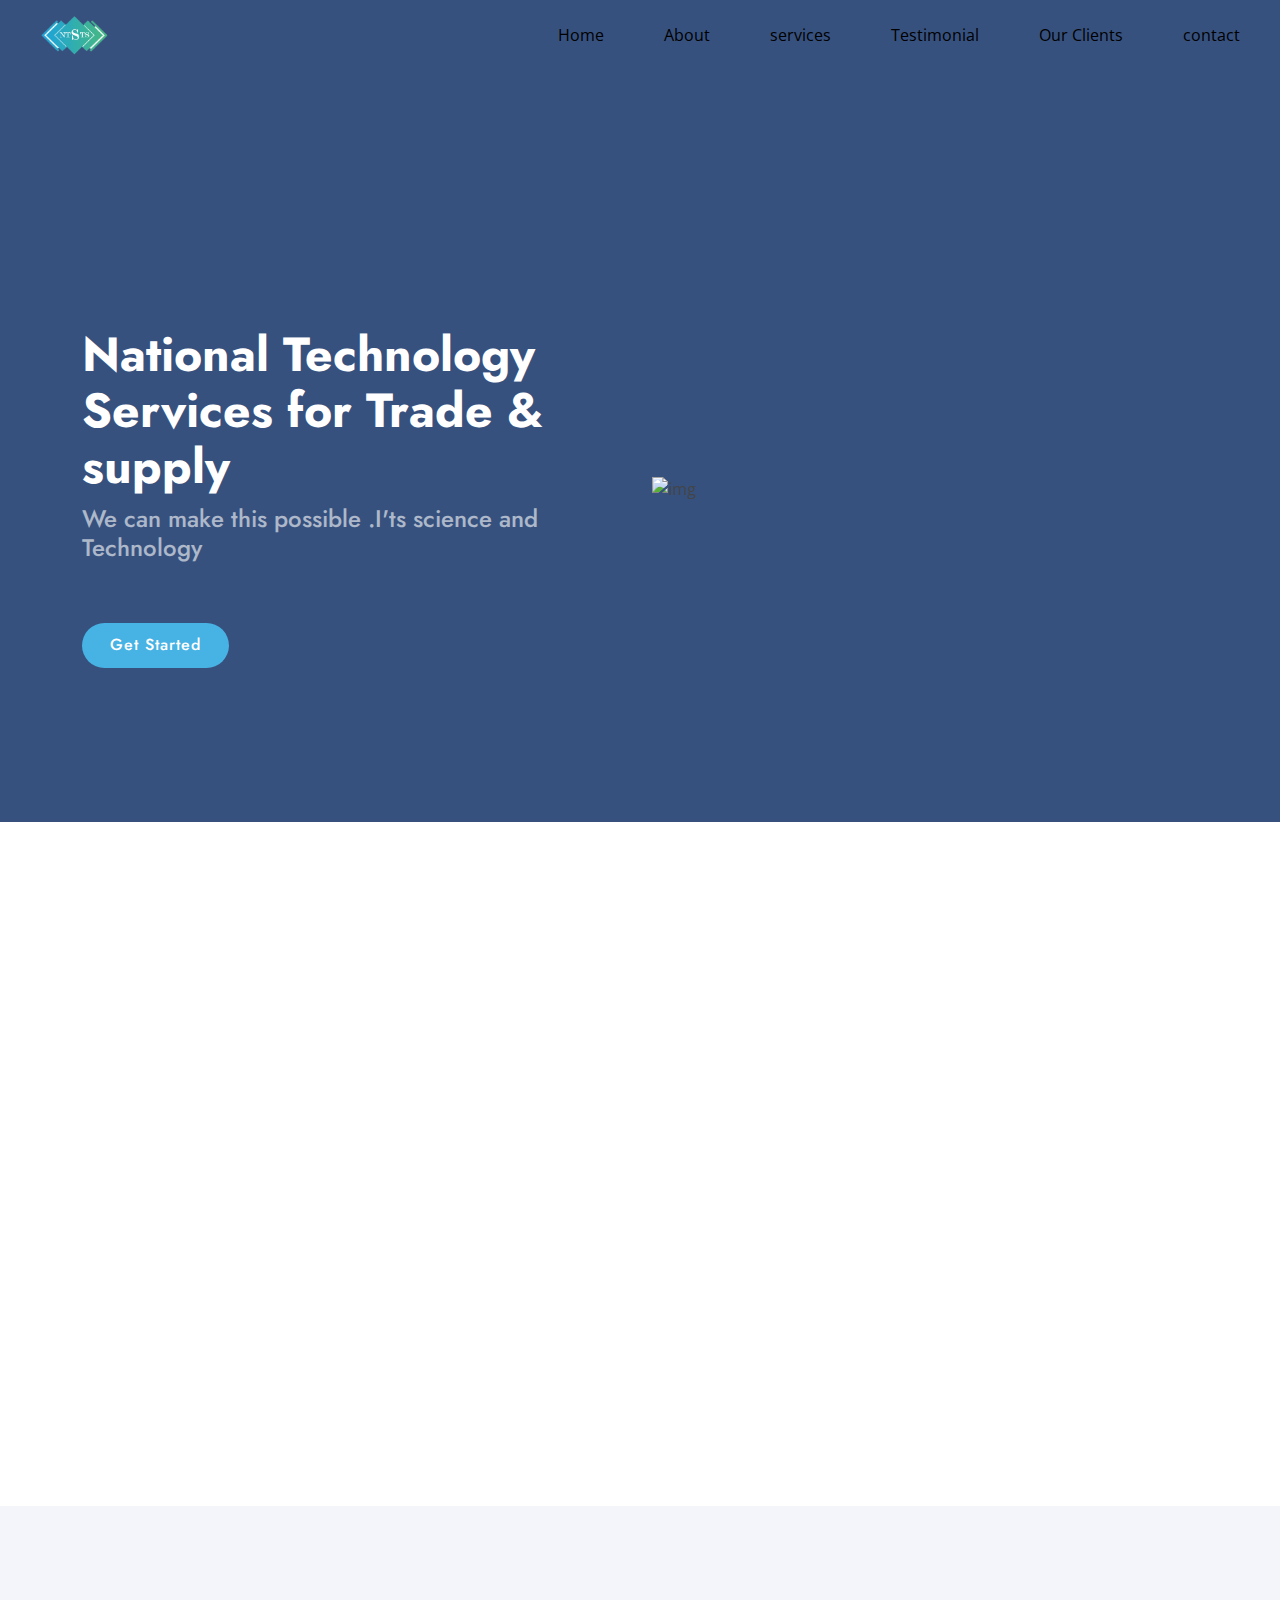
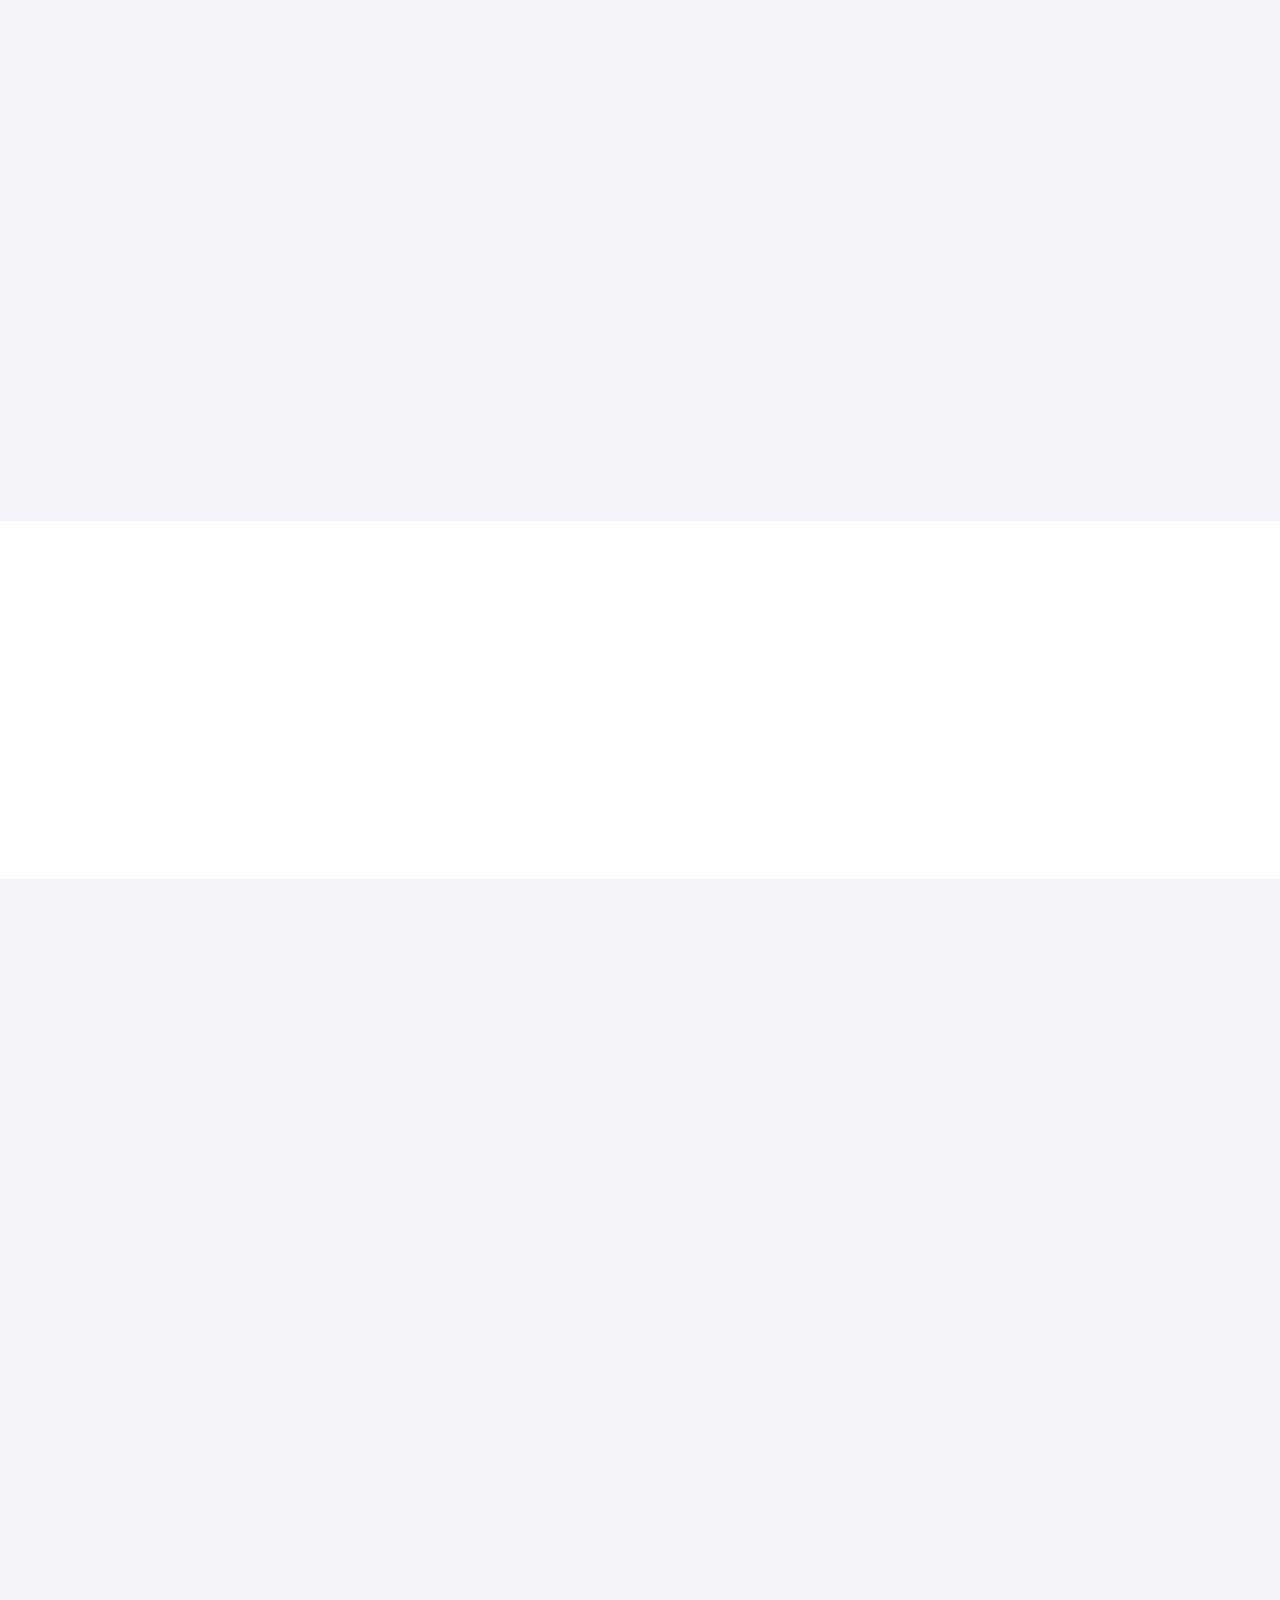
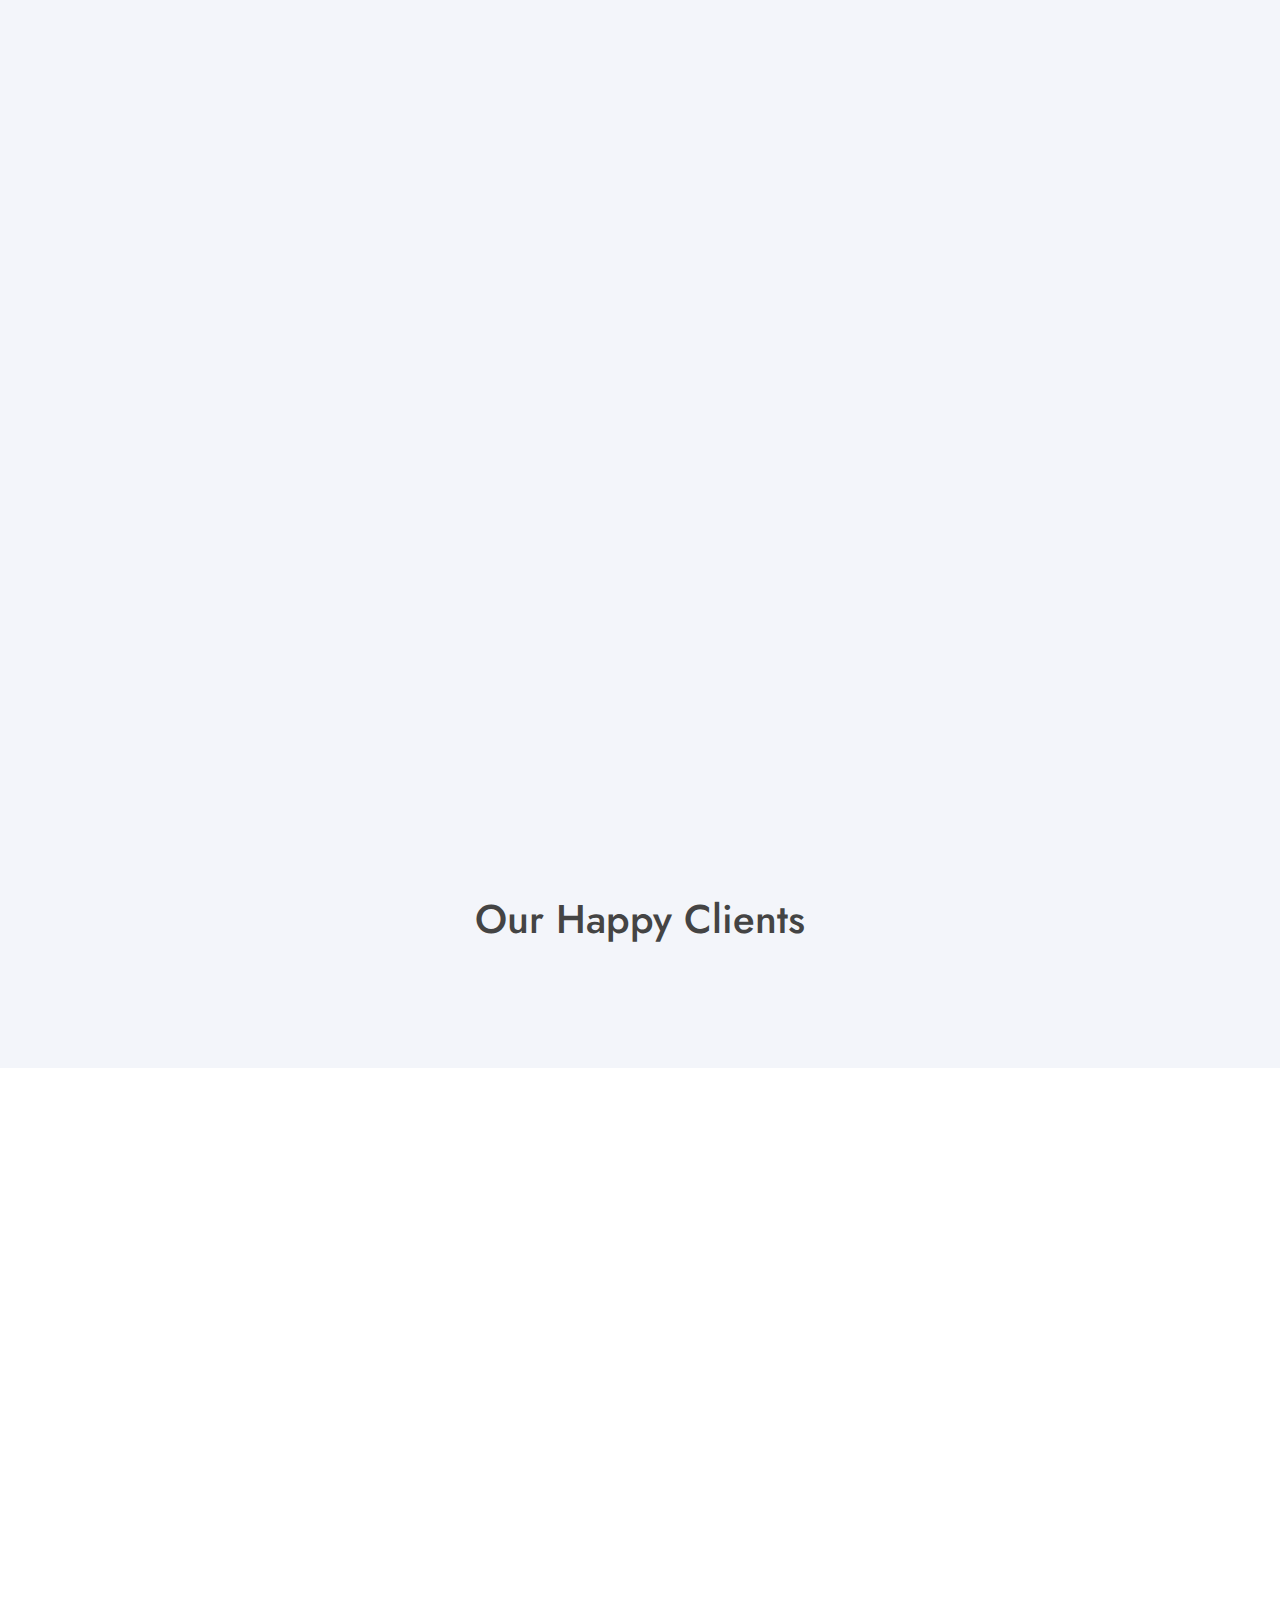
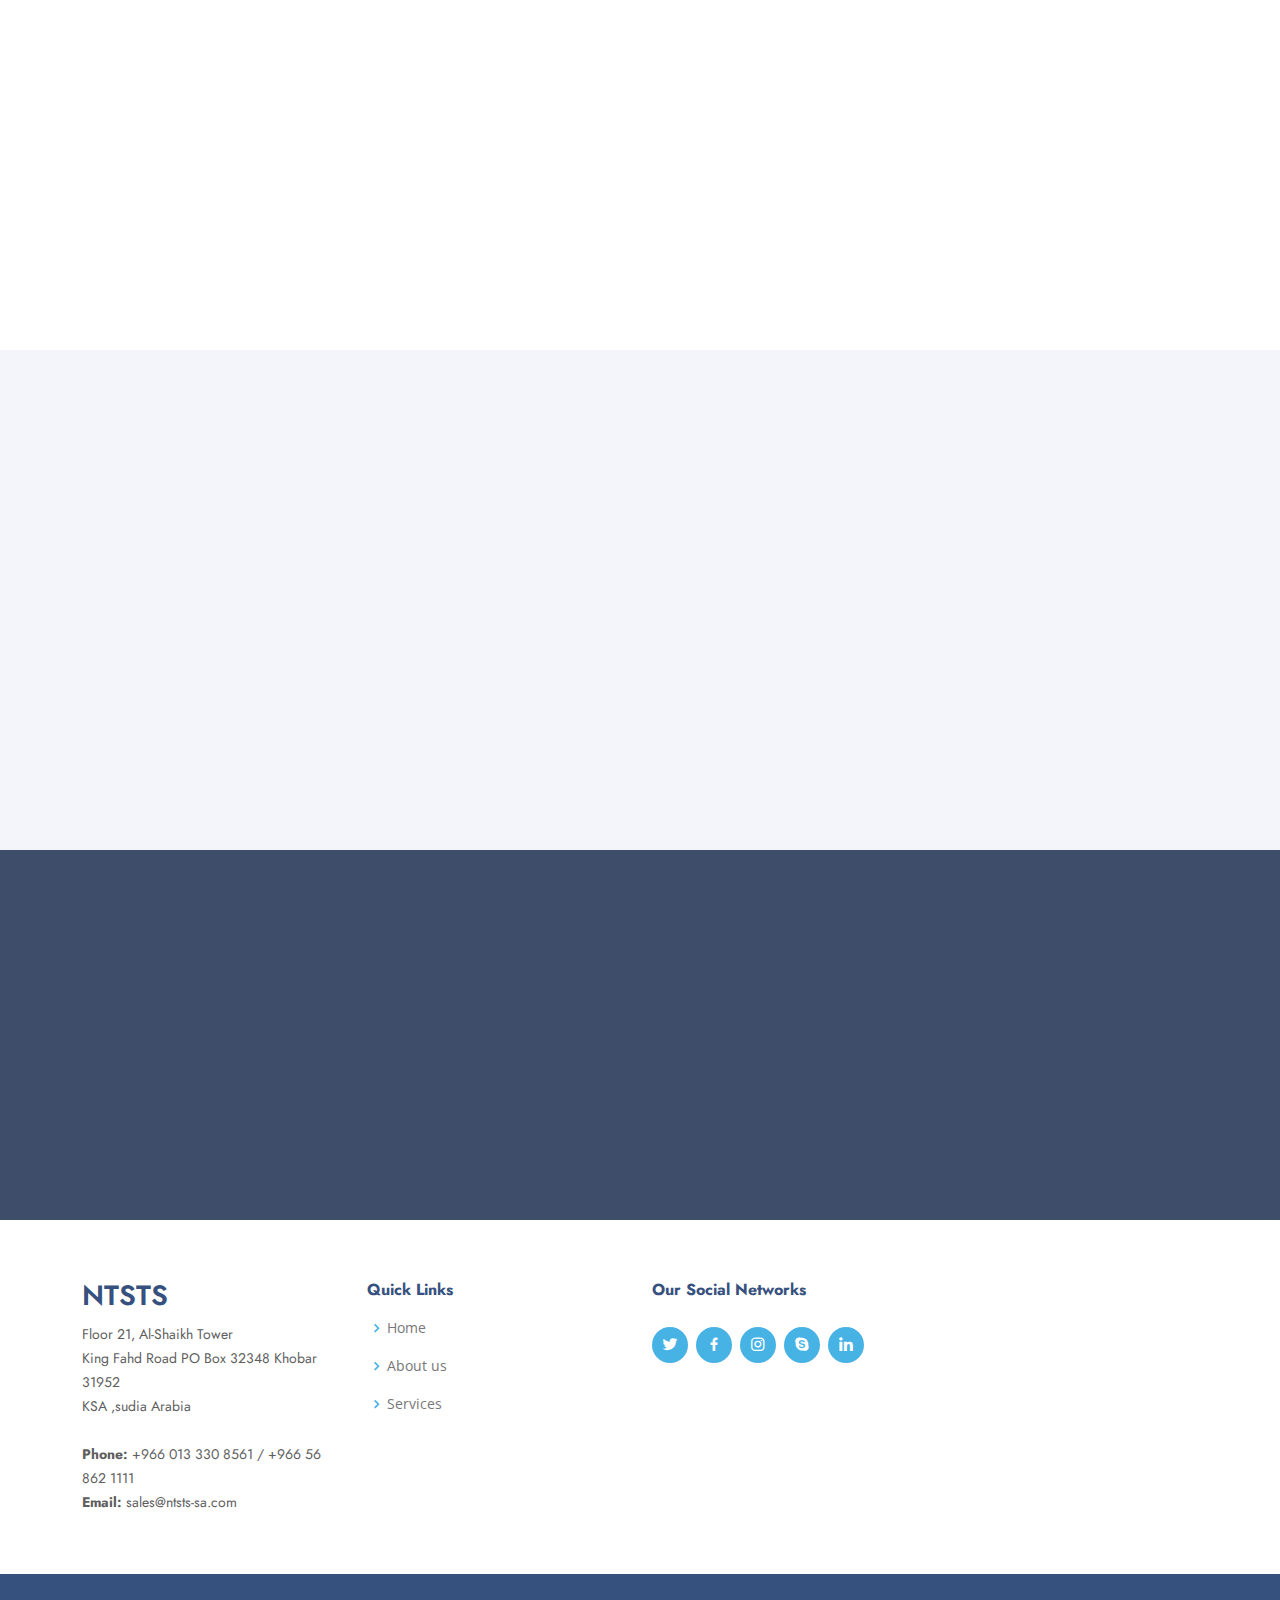
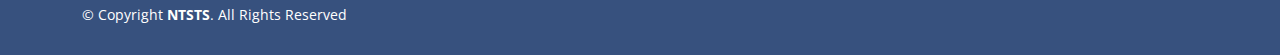
==== index.html @ 65a728a5 "upload NTSTS" ====
<!DOCTYPE html>
<html lang="en">

<head>
  <meta charset="utf-8">
  <meta content="width=device-width, initial-scale=1.0" name="viewport">

  <title>Ntsts.com</title>
    <!-- site title -->
    <link href="assets/img/bg-logo-new.png" rel="icon">
  <meta content="" name="description">
  <meta content="" name="keywords">

  <!-- bootsrap css file -->
<link rel="stylesheet" href="https://cdn.jsdelivr.net/npm/bootstrap@5.3.2/dist/css/bootstrap.min.css">
  

  <!-- font awsome -->
  <script src="https://kit.fontawesome.com/cfe69855f7.js" crossorigin="anonymous"></script>
  
  <!-- Google Fonts -->
  <link href="https://fonts.googleapis.com/css?family=Open+Sans:300,300i,400,400i,600,600i,700,700i|Jost:300,300i,400,400i,500,500i,600,600i,700,700i|Poppins:300,300i,400,400i,500,500i,600,600i,700,700i" rel="stylesheet">

   <!-- Vendor CSS Files -->
   <link href="assets/vendor/aos/aos.css" rel="stylesheet">
   <link href="assets/vendor/bootstrap/css/bootstrap.min.css" rel="stylesheet">
   <link href="assets/vendor/bootstrap-icons/bootstrap-icons.css" rel="stylesheet">
   <link href="assets/vendor/boxicons/css/boxicons.min.css" rel="stylesheet">
   <link href="assets/vendor/glightbox/css/glightbox.min.css" rel="stylesheet">
   <link href="assets/vendor/remixicon/remixicon.css" rel="stylesheet">
   <link href="assets/vendor/swiper/swiper-bundle.min.css" rel="stylesheet">
 

  <!-- Template Main CSS File -->
  <link href="assets/css/style.css" rel="stylesheet">


</head>

<body>

       <nav>
        <!-- mobile navbar -->
        <ul class="mobile-sidebar" >
            <li onclick="hidesidebar()"><a href="#"><svg xmlns="http://www.w3.org/2000/svg" height="30" viewBox="0 -960 960 960" width="30"><path d="m256-200-56-56 224-224-224-224 56-56 224 224 224-224 56 56-224 224 224 224-56 56-224-224-224 224Z"/></svg></a></li>
             
                <li onclick="hidesidebar()"><a href="index.html">Home</a></li>
                <li onclick="hidesidebar()"><a href="about.html">About</a></li>
                <li onclick="hidesidebar()"><a href="services.html">services</a></li>
                <li onclick="hidesidebar()"><a href="testimonial.html">Testimonial</a></li>
                <li onclick="hidesidebar()"><a href="clients.html">Our Clients</a></li>
                <li onclick="hidesidebar()"><a href="contact.html">contact</a></li>
            </ul>
        
        <!-- navbar -->
        <ul>
        <li> <a href="index.html" class="logo me-auto"><img src="assets/img/bg-logo-new.png" alt="logo" class="img-fluid"></a></li> 
            <li class="hideOnMobile"><a href="index.html">Home</a></li>
            <li class="hideOnMobile"><a href="about.html">About</a></li>
            <li class="hideOnMobile"><a href="services.html">services</a></li>
            <li class="hideOnMobile"><a href="testimonial.html">Testimonial</a></li>
            <li class="hideOnMobile"><a href="clients.html">Our Clients</a></li>
            <li class="hideOnMobile"><a href="contact.html">contact</a></li>

            <li class="menu-button" onclick="showsidebar()"><a href="#"><svg xmlns="http://www.w3.org/2000/svg" height="30" viewBox="0 -960 960 960" width="30"><path d="M120-240v-80h720v80H120Zm0-200v-80h720v80H120Zm0-200v-80h720v80H120Z"/></svg></a></li>
        </ul>
    </nav>


  <!-- end of navbar -->

  <!-- ======= Hero Section ======= -->
  <section id="hero" class="d-flex align-items-center">

    <div class="container">
      <div class="row">
        <div class="col-lg-6 d-flex flex-column justify-content-center pt-4 pt-lg-0 order-1 order-lg-1" data-aos="fade-up" data-aos-delay="200">
          <h1>National Technology Services for Trade & supply</h1>
          <h2>We can make this possible .I'ts science and Technology</h2>
          <div class="d-flex justify-content-center justify-content-lg-start">
            <a href="#about" class="btn-get-started scrollto " >Get Started</a>
            
          </div>
        </div>
        <div class="col-lg-6 order-2 order-lg-2 hero-img" data-aos="zoom-in" data-aos-delay="200">
          <img src="assets/img/bg.png" class="img-fluid animated front-hero-img" alt="img">
        </div>
      </div>
    </div>

  </section><!-- End Hero -->



  <main id="main">

   
    

    <!-- ======= About Us Section ======= -->
    <section id="about" class="about">
      <div class="container" data-aos="fade-up">

        <div class="section-title">
          <h2>About Us</h2>
        </div>

        <div class="row content">
          <div class="col-lg-6">
            <h3></h3>
            <p>
              Ever since its inception as a specialized Technology &
Artificial Intelligence Company, NTSTS has been upping the ante and beating its
own achievements day by day in a clear, quality-acculturated path to the peak
adaptive responses.
<br>
We have earned the trust and respect of our clients and
partners due to one simple reason: we have great people. They are experts in
their fields. They bring a strong service ethos to everything they do. They
take pride and ownership in the jobs they do. We bring passion, pride and
experience together. <br> <br>
NTSTS is equipped with expertise, experience and innovation.
We are now all ready to leap forward to yet another level of excellence and I
want all our clients and partners to reap the benefits of our transformation. I
intend to move forward on this transformation journey with my clients and
partners through exchange of trust and collaboration. I am incredibly excited
about this journey and truly believe the best of Artificial Intelligence is yet
to come.
            </p>
            <img src="assets/img/" alt="">
          </div>
          <div class="col-lg-6 pt-4 pt-lg-0">
            <p>
              NTSTS is specialized to provide latest & innovative technologies including artificial intelligence, internet of things, research & development and machine learning etc.
            </p>
            <a href="#mission" class="btn-learn-more">Learn More</a>
          </div>
        </div>

      </div>
    </section><!-- End About Us Section -->

    <!-- ======= Why Us Section ======= -->
    <section id="why-us" class="why-us section-bg">
      <div class="container-fluid" data-aos="fade-up">

        <div class="row">

          <div class="col-lg-7 d-flex flex-column justify-content-center align-items-stretch  order-2 order-lg-1">

            <div id="mission" class="content">
              <h3>Our Mission</h3>
              <p>
                Our mission is to use the latest technology to help our clients to protect the environment & improve the performance of their operations.
              </p>
              
            </div>

            <div class="accordion-list">
              <ul>
                <li>
                  <a data-bs-toggle="collapse" class="collapse" data-bs-target="#accordion-list-1"> Our Vision <i class="bx bx-chevron-down icon-show"></i><i class="bx bx-chevron-up icon-close"></i></a>
                  <div id="accordion-list-1" class="collapse show" data-bs-parent=".accordion-list">
                    <p>
                      To achieve National Transformation Vision 2030 through sustainability of environment and natural resources that would ensure Water Security, Food Security & Improve Quality of life in Kingdom of Saudi Arabia.
                    </p>
                  </div>
                </li>

                <li>
                  <a data-bs-toggle="collapse" data-bs-target="#accordion-list-2" class="collapsed"> For Greener Tomorrow <i class="bx bx-chevron-down icon-show"></i><i class="bx bx-chevron-up icon-close"></i></a>
                  <div id="accordion-list-2" class="collapse" data-bs-parent=".accordion-list">
                    <p>
                      Our autonomous technologies help, sustain & understand crops in the field at micro and macro level for maximum sustainability & yield. our products and services truly matches Saudi environment.                                                                                         We represent some of the major and well-known local and international brands that are project approved, and specified. specialized to provide Latest & Innovative Technologies including Artificial Intelligence, Internet of Things, Research & Development, Machine Learning & etc 
                    </p>
                  </div>
                </li>

               

              </ul>
            </div>

          </div>

          <div class="col-lg-5 align-items-stretch order-1 order-lg-2 img" style='background-image: url("assets/img/why-us.png");' data-aos="zoom-in" data-aos-delay="150">&nbsp;</div>
        </div>

      </div>
    </section><!-- End Why Us Section -->

    <!-- ======= gm Section ======= -->
    <section id="skills" class="skills">
      <div class="container" data-aos="fade-up">

        <div class="row">
          <div class="col-lg-6 d-flex align-items-center" data-aos="fade-right" data-aos-delay="100">
            <img src="assets/img/skills.png" class="img-fluid" alt="">
          </div>
          <div class="col-lg-6 pt-4 pt-lg-0 content" data-aos="fade-left" data-aos-delay="100">
            <h3>GMs Message</h3>
            <p class="fst-italic">
              Ever since its inception as a specialized Technology &
              Artificial Intelligence Company, NTSTS has been upping the ante and beating its
              own achievements day by day in a clear, quality-acculturated path to the peak
              adaptive responses.
              
              We have earned the trust and respect of our clients and
              partners due to one simple reason: we have great people. They are experts in
              their fields. They bring a strong service ethos to everything they do. They
              take pride and ownership in the jobs they do. We bring passion, pride and
              experience together.
            </p>
          </div>
        </div>
      </div>

    </section>

    <!-- ======= Services Section ======= -->
    <section id="services" class="services section-bg">
      <div class="container" data-aos="fade-up">

        <div class="section-title">
          <h2>Services</h2>
          <p>Our services includes electrical products ,mechanical products and NTSTS cleaning Services</p>
        </div>

        <div class="row">
          <div class="col-xl-3 col-md-6 d-flex align-items-stretch" data-aos="zoom-in" data-aos-delay="100">
            <div class="icon-box">
              <div class="icon"><i class="bx bxl-dribbble"></i></div>
              <h4><a href="">Electrical Products</a></h4>
              <p> <ul> 
                <li> Cables</li>
                <li> Wires & Accessories</li>
               <li>Generators, UPS & Batteries</li> 
               <li>Load Centers</li> 
               <li>Industrial Plugs & Sockets</li> 
              </ul></p>
            </div>
          </div>

          <div class="col-xl-3 col-md-6 d-flex align-items-stretch mt-4 mt-md-0" data-aos="zoom-in" data-aos-delay="200">
            <div class="icon-box">
              <div class="icon"><i class="bx bx-file"></i></div>
              <h4><a href="">Mechanical Products</a></h4>
              <p><ul> 
                <li>Tools & Industrial Equipment
                  </li>
                 <li>Pipeline Products</li> 
                <li>  Pumps</li>
               <li> Industrial Valves</li> 
               <li> Laboratory Equipment</li> 
               <li>  HVAC Systems</li> 
              </ul></p>
            </div>
          </div>

          <div class="col-xl-3 col-md-6 d-flex align-items-stretch mt-4 mt-xl-0" data-aos="zoom-in" data-aos-delay="300">
            <div class="icon-box">
              <div class="icon"><i class="bx bx-tachometer"></i></div>
              <h4><a href="">NTSTS Cleaning Services</a></h4>
              <p><ul><li>NTSTS also offer General Cleaning Services for Offices, Hotels & Apartments. We provide Janitors & General Cleaners for One Time & Contractual Basis as well. Our Trained Staff know their job well, providing competent services to the customer.</li></ul></p>
            </div>
          </div>

          <div class="col-xl-3 col-md-6 d-flex align-items-stretch mt-4 mt-xl-0" data-aos="zoom-in" data-aos-delay="400">
            <div class="icon-box">
              <div class="icon"><i class="bx bx-layer"></i></div>
              <h4><a href=""> Water Enhancement Product</a></h4>
              <p><ul><li>10 Years Product Life
               </li>
              <li> Up to 25% reduction in water usage</li>
        <li>Less infection & disease in plants </li>            
        <li> Less fertilizer & pesticide required</li>
        <li> Tastier & nutrient rich produce</li>
        <li>Increased Bio mass (Bigger plants)</li>
         <li> Increased nutrients in plants & produce</li>

              </ul></p>
            </div>
          </div>

        </div>

      </div>
    </section><!-- End Services Section -->


    

  



    <!-- ======= testimonial Section ======= -->
    <section id="team" class="team section-bg">
      <div class="container" data-aos="fade-up">

        <div class="section-title">
          <h2>testimonial</h2>
        </div>

        <div class="row">

          <div class="col-lg-6" data-aos="zoom-in" data-aos-delay="100">
            <div class="member d-flex align-items-start ">
              <div class="pic "><img class="review-pics" src="assets/img/team/my image.jpg" class="img-fluid" alt=""></div>
              <div class="member-info">
                <h4>Nasir Hussain</h4>
                
                <p>Great service by NTSTS .</p>
                <i class="fa-solid fa-star" style="color: #fdf853;"></i><i class="fa-solid fa-star" style="color: #fdf853;"></i><i class="fa-solid fa-star" style="color: #fdf853;"></i><i class="fa-solid fa-star" style="color: #fdf853;"></i>
                <i class="fa-solid fa-star" style="color: #fdf853;"></i>
              </div>
            </div>
          </div>

          <div class="col-lg-6 mt-4 mt-lg-0" data-aos="zoom-in" data-aos-delay="200">
            <div class="member d-flex align-items-start">
              <div class="pic"><img  class="review-pics" src="assets/img/team/review 1.jpg" class="img-fluid" alt=""></div>
              <div class="member-info">
                <h4>Ali</h4>
                
                <p>Thank you NTSTS for providing such a wounder products!</p>
                <i class="fa-solid fa-star" style="color: #fdf853;"></i><i class="fa-solid fa-star" style="color: #fdf853;"></i><i class="fa-solid fa-star" style="color: #fdf853;"></i><i class="fa-solid fa-star" style="color: #fdf853;"></i>
                <i class="fa-solid fa-star" style="color: #fdf853;"></i>
              </div>
            </div>
          </div>

          <div class="col-lg-6 mt-4" data-aos="zoom-in" data-aos-delay="300">
            <div class="member d-flex align-items-start">
              <div class="pic"><img class="review-pics" src="assets/img/team/review 2.jpg" class="img-fluid" alt=""></div>
              <div class="member-info">
                <h4>Ahmad</h4>
              
                <p>100% quality product and services.</p>
                products!</p>
                <i class="fa-solid fa-star" style="color: #fdf853;"></i><i class="fa-solid fa-star" style="color: #fdf853;"></i><i class="fa-solid fa-star" style="color: #fdf853;"></i><i class="fa-solid fa-star" style="color: #fdf853;"></i>
                <i class="fa-solid fa-star" style="color: #fdf853;"></i>
              </div>
            </div>
          </div>


        </div>

      </div>
    </section>
    <!-- End of testimonial Section -->


    <!-- client section -->
    <section id="clients" class="clients section-bg">
      <div class="container">
     <h1> Our Happy Clients</h1>
        <div class="row" data-aos="zoom-in">

          <div class="col-lg-2 col-md-4 col-6 d-flex align-items-center justify-content-center">
            <img src="assets/img/clients/client 1.jpeg 1.png" class="img-fluid" alt="">
          </div>

          <div class="col-lg-2 col-md-4 col-6 d-flex align-items-center justify-content-center">
            <img src="assets/img/clients/client 2.jpeg" class="img-fluid" alt="">
          </div>

          <div class="col-lg-2 col-md-4 col-6 d-flex align-items-center justify-content-center">
            <img src="assets/img/clients/client 3.jpeg" class="img-fluid" alt="">
          </div>

          <div class="col-lg-2 col-md-4 col-6 d-flex align-items-center justify-content-center">
            <img src="assets/img/clients/client 4.jpeg" class="img-fluid" alt="">
          </div>

          <div class="col-lg-2 col-md-4 col-6 d-flex align-items-center justify-content-center">
            <img src="assets/img/clients/client 5.jpeg" class="img-fluid" alt="">
          </div>

          <div class="col-lg-2 col-md-4 col-6 d-flex align-items-center justify-content-center">
            <img src="assets/img/clients/client 6.jpeg" class="img-fluid" alt="">
          </div>

        </div>

      </div>
    </section><!-- End Cliens Section -->


    <!-- ======= Pricing Section ======= -->
    <section id="pricing" class="pricing">
      <div class="container" data-aos="fade-up">

        <div class="section-title">
          <h2>Pricing</h2>
         
        </div>

        <div class="row">

          <div class="col-lg-4" data-aos="fade-up" data-aos-delay="100">
            <div class="box">
              <h3>Electrical product</h3>
              <h4><sup>$</sup>50<span>per product</span></h4>
              <ul>
                <li><i class="bx bx-check"></i>  Cables, Wires & Accessories
                </li>
                <li><i class="bx bx-check"></i> Generators, UPS & Batteries</li>
                <li><i class="bx bx-check"></i> Load Centers</li>
               <li> <i class="bx bx-check"></i>Industrial Plugs & Sockets</li>
               
              </ul>
              <a href="#contact" class="buy-btn">Get Started</a>
            </div>
          </div>

          <div class="col-lg-4 mt-4 mt-lg-0" data-aos="fade-up" data-aos-delay="200">
            <div class="box featured">
              <h3>Mechanical Products</h3>
              <h4><sup>$</sup>70<span>per product</span></h4>
              <ul>
                <li><i class="bx bx-check"></i>  Tools & Industrial Equipment</li>
                <li><i class="bx bx-check"></i> Pumps</li>
                <li><i class="bx bx-check"></i>  Industrial Valves</li>
                <li><i class="bx bx-check"></i> Laboratory Equipment </li>
                <li><i class="bx bx-check"></i>HVAC Systems</li>
                <li> <i class="bx bx-check"></i> Pipeline Products</li>
              </ul>
              <a href="#contact" class="buy-btn">Get Started</a>
            </div>
          </div>

          <div class="col-lg-4 mt-4 mt-lg-0" data-aos="fade-up" data-aos-delay="300">
            <div class="box">
              <h3>NTSTS Cleaning Services</h3>
              <h4><sup>$</sup>49<span>per month</span></h4>
              <ul>
                <li><i class="bx bx-check"></i> NTSTS also offer General Cleaning Services for Offices, Hotels & Apartments. We provide Janitors & General Cleaners for One Time & Contractual Basis as well. Our Trained Staff know their job well, providing competent services to the customer.</li>
                
              </ul>
              <a href="#contact" class="buy-btn">Get Started</a>
            </div>
          </div>

        </div>

      </div>
    </section><!-- End Pricing Section -->



    <!-- ======= Frequently Asked Questions Section ======= -->
    <section id="faq" class="faq section-bg">
      <div class="container" data-aos="fade-up">

        <div class="section-title">
          <h2>Frequently Asked Questions</h2>
          
        </div>

        <div class="faq-list">
          <ul>
            <li data-aos="fade-up" data-aos-delay="100">
              <i class="bx bx-help-circle icon-help"></i> <a data-bs-toggle="collapse" class="collapse" data-bs-target="#faq-list-1">what is the quality of NTSTS products?  <i class="bx bx-chevron-down icon-show"></i><i class="bx bx-chevron-up icon-close"></i></a>
              <div id="faq-list-1" class="collapse show" data-bs-parent=".faq-list">
                <p>
                  NTSTS products are highest quality product all over the world. Now a day Lot's of country used ntsts products.
                
                </p>
              </div>
            </li>



            <li data-aos="fade-up" data-aos-delay="200">
              <i class="bx bx-help-circle icon-help"></i> <a data-bs-toggle="collapse" data-bs-target="#faq-list-2" class="collapsed">NTSTS product is an internetional standard? <i class="bx bx-chevron-down icon-show"></i><i class="bx bx-chevron-up icon-close"></i></a>
              <div id="faq-list-2" class="collapse" data-bs-parent=".faq-list">
                <p>
                  Yes , NTSTS product is 100% international standard
                </p>
              </div>
            </li>


            <li data-aos="fade-up" data-aos-delay="200">
              <i class="bx bx-help-circle icon-help"></i> <a data-bs-toggle="collapse" data-bs-target="#faq-list-2" class="collapsed">Which product or services provide by ntsts? <i class="bx bx-chevron-down icon-show"></i><i class="bx bx-chevron-up icon-close"></i></a>
              <div id="faq-list-2" class="collapse" data-bs-parent=".faq-list">
                <p>
                  NTSTS provides mechanical ,electrical as well as cleaning services.
                </p>
              </div>
            </li>
 
          </ul>
        </div>

      </div>
    </section><!-- End Frequently Asked Questions Section -->





    <!-- ======= Cta Section ======= -->
    <section id="cta" class="cta">
      <div class="container" data-aos="zoom-in">

        <div class="row">
          <div class="col-lg-9 text-center text-lg-start">
            <h3>GET IN TOUCH WITH US</h3>
            <p> If you like to have further information about us or our services, please visit / contact our local office: <br>
              Corporate Offices
              Kingdom of Saudi Arabia
              Floor 21, Al-Shaikh Tower
              King Fahd Road
              PO Box 32348
              Khobar 31952, KSA</p>
          </div>
          <div class="col-lg-3 cta-btn-container text-center">
            <a class="cta-btn align-middle" href="contact.html">Contact us</a>
          </div>
        </div>

      </div>
    </section><!-- End Cta Section -->

  </main><!-- End #main -->



  <!-- ======= Footer ======= -->
  <footer id="footer">


    <div class="footer-top">
      <div class="container">
        <div class="row">

          <div class="col-lg-3 col-md-6 footer-contact">
            <h3>NTSTS</h3>
            <p>
              Floor 21, Al-Shaikh Tower  <br>
              King Fahd Road PO Box 32348 Khobar 31952<br>
              KSA ,sudia Arabia <br><br>
              <strong>Phone:</strong>  +966 013 330 8561 / +966 56 862 1111
             <br>
              <strong>Email:</strong>  sales@ntsts-sa.com<br>
            </p>
          </div>

          <div class="col-lg-3 col-md-6 footer-links">
            <h4>Quick Links</h4>
            <ul>
              <li><i class="bx bx-chevron-right"></i> <a href="index.html">Home</a></li>
              <li><i class="bx bx-chevron-right"></i> <a href="about.html">About us</a></li>
              <li><i class="bx bx-chevron-right"></i> <a href="services.html">Services</a></li>
            </ul>
          </div>

         

          <div class="col-lg-3 col-md-6 footer-links">
            <h4>Our Social Networks</h4>
            <div class="social-links mt-3">
              <a href="#" class="twitter"><i class="bx bxl-twitter"></i></a>
              <a href="#" class="facebook"><i class="bx bxl-facebook"></i></a>
              <a href="#" class="instagram"><i class="bx bxl-instagram"></i></a>
              <a href="#" class="google-plus"><i class="bx bxl-skype"></i></a>
              <a href="#" class="linkedin"><i class="bx bxl-linkedin"></i></a>
            </div>
          </div>

        </div>
      </div>
    </div>

    <div class="container footer-bottom clearfix">
      <div style=" text-align: center;" class="copyright">
        &copy; Copyright <strong><span>NTSTS</span></strong>. All Rights Reserved
      </div>
      
    </div>
  </footer><!-- End Footer -->

  <div id="preloader"></div>
  <a href="#" class="back-to-top d-flex align-items-center justify-content-center"><i class="bi bi-arrow-up-short"></i></a>

  <!-- Vendor JS Files -->
  <script src="assets/vendor/aos/aos.js"></script>
  <script src="assets/vendor/bootstrap/js/bootstrap.bundle.min.js"></script>
  <script src="assets/vendor/glightbox/js/glightbox.min.js"></script>
  <script src="assets/vendor/isotope-layout/isotope.pkgd.min.js"></script>
  <script src="assets/vendor/swiper/swiper-bundle.min.js"></script>
  <script src="assets/vendor/waypoints/noframework.waypoints.js"></script>
  <script src="assets/vendor/php-email-form/validate.js"></script>

 
  <!-- bootsrap js file -->
  <script src="https://cdn.jsdelivr.net/npm/bootstrap@5.3.2/dist/js/bootstrap.bundle.min.js"></script>
  <!-- Main JS File -->
  <script src="assets/js/main.js"></script>


 


</body>

</html>
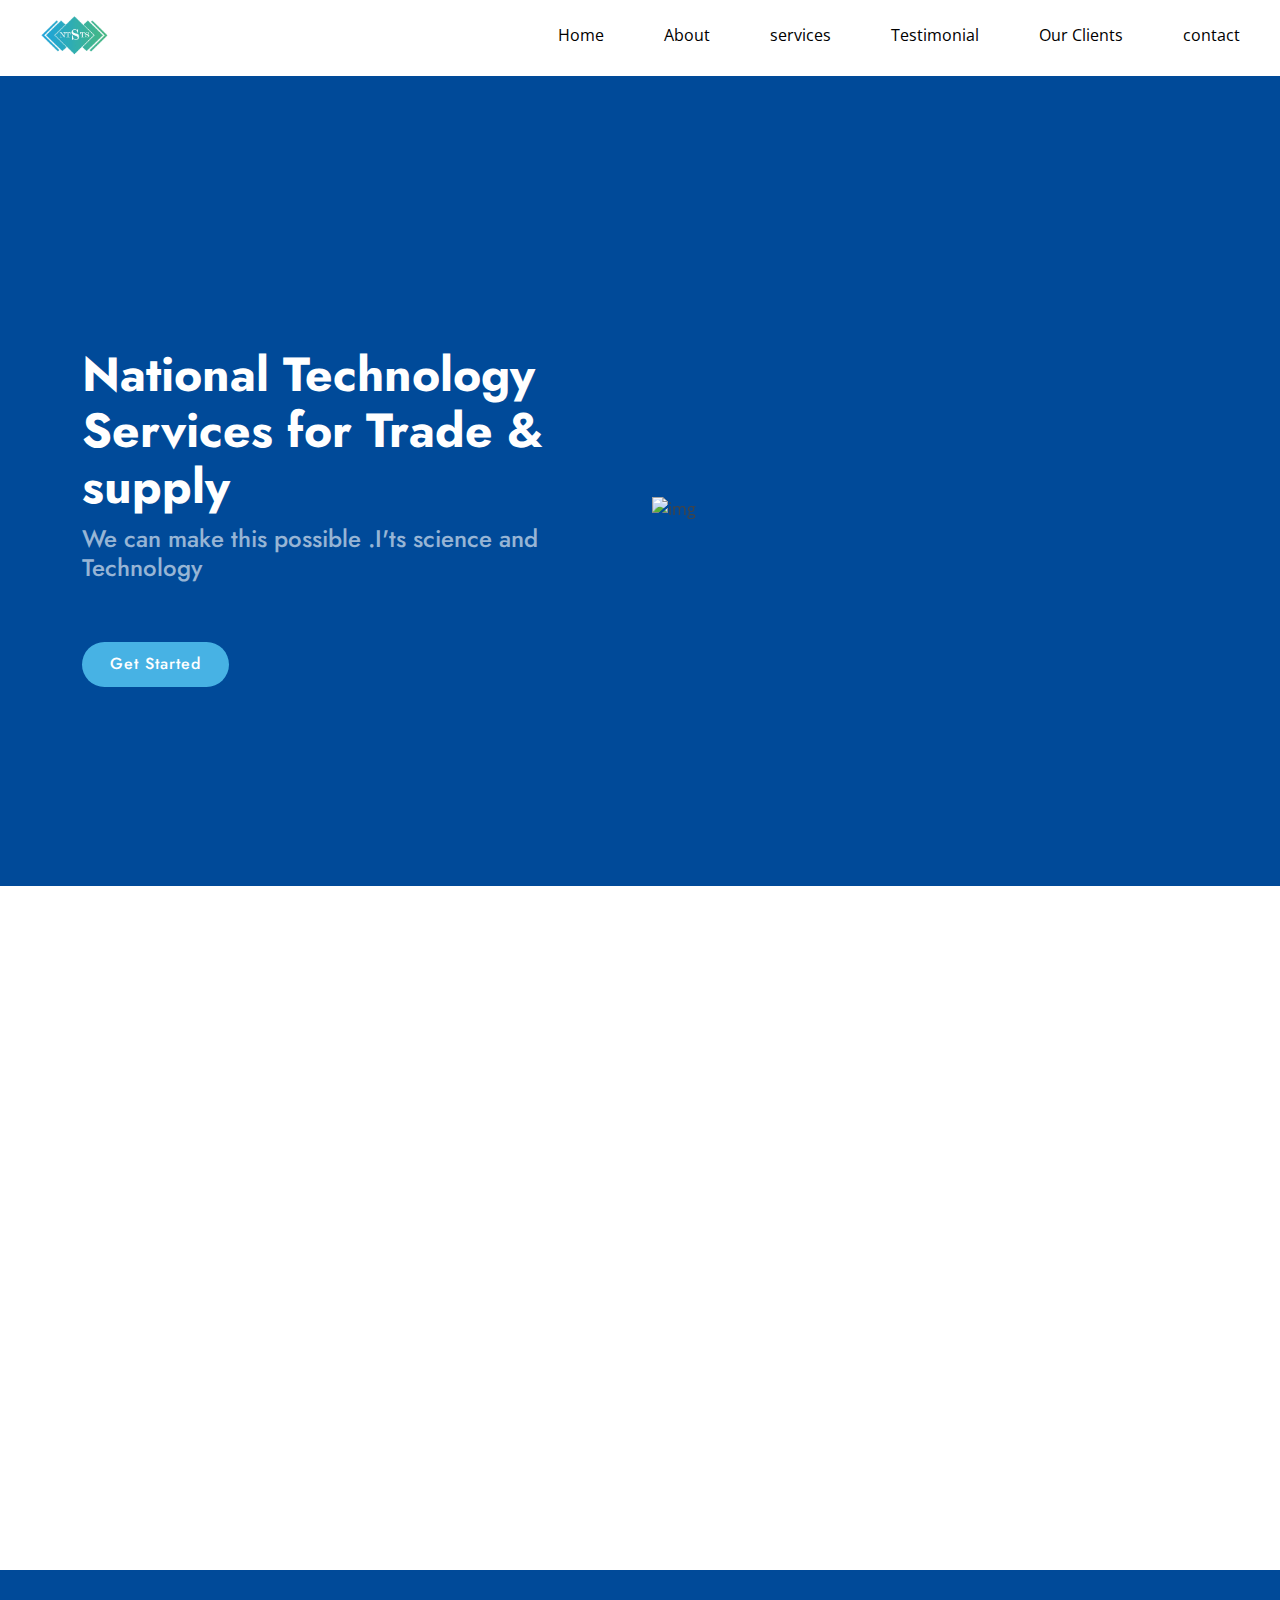
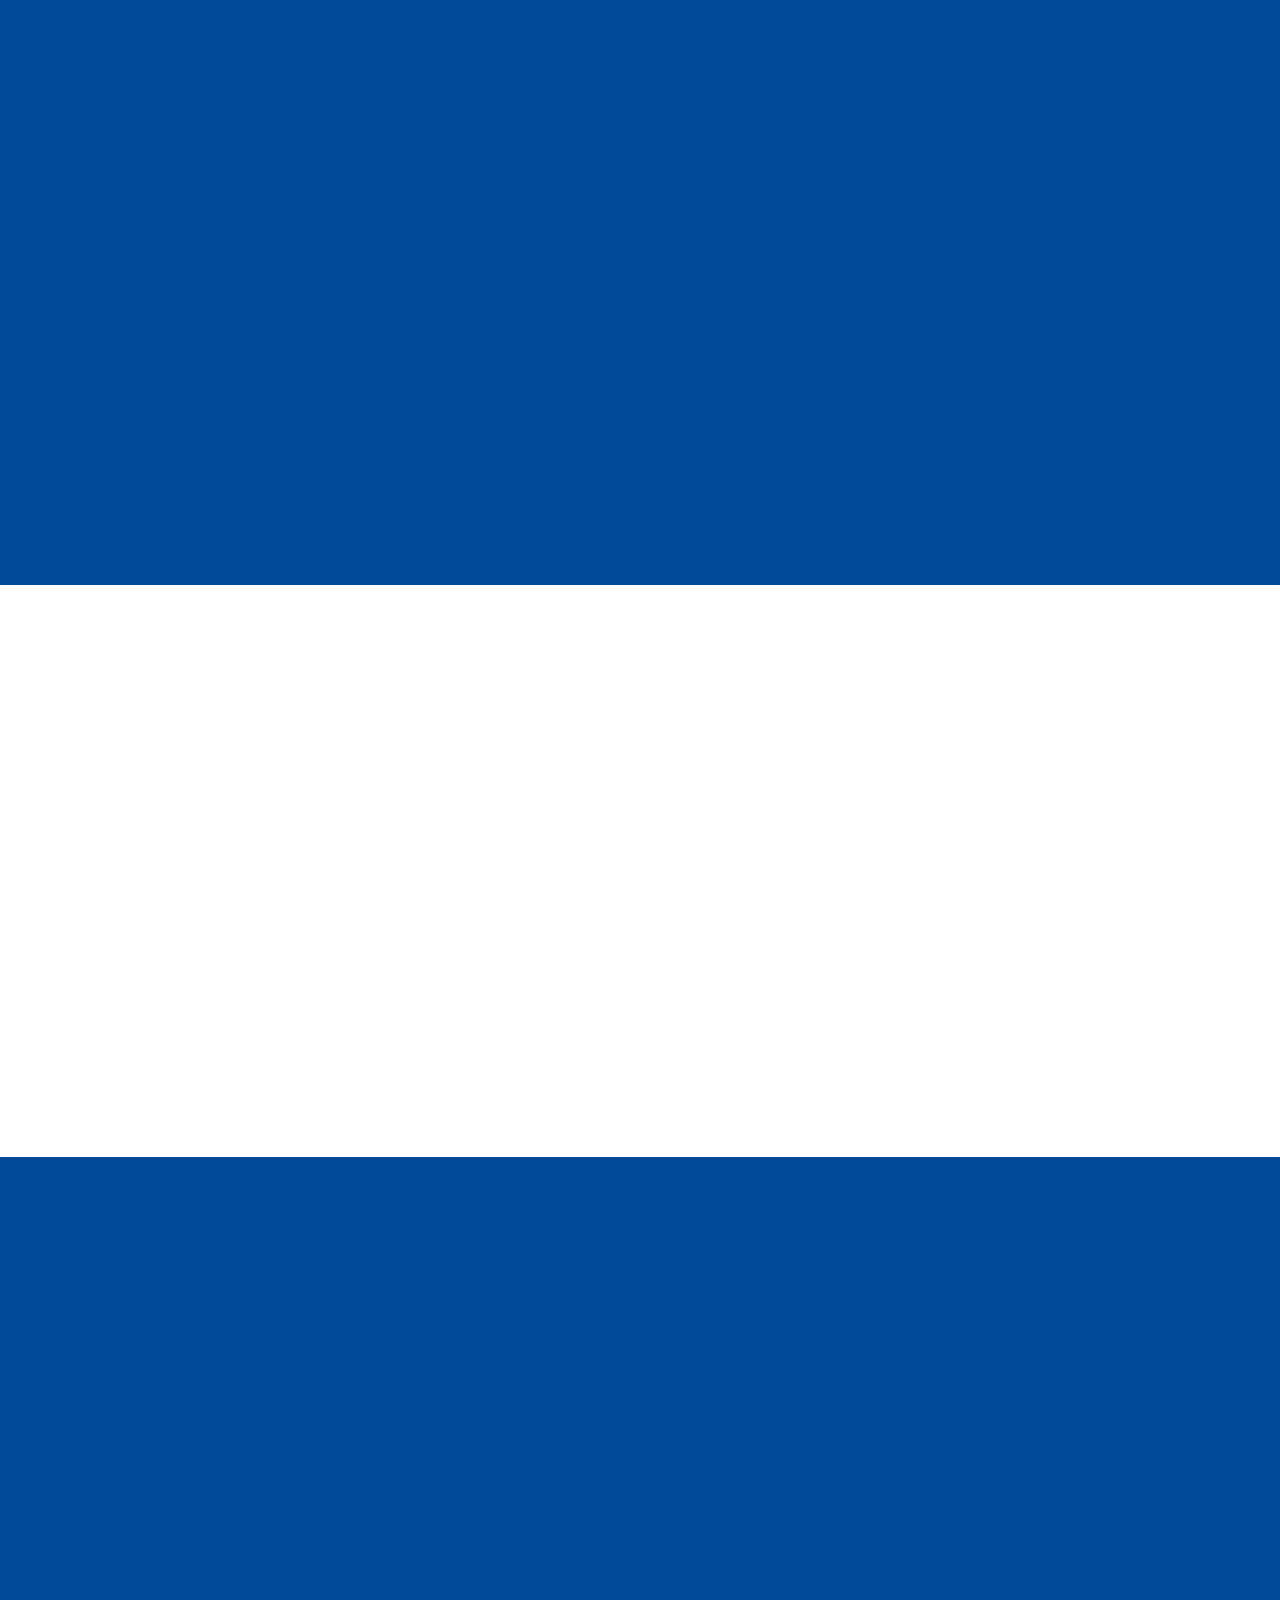
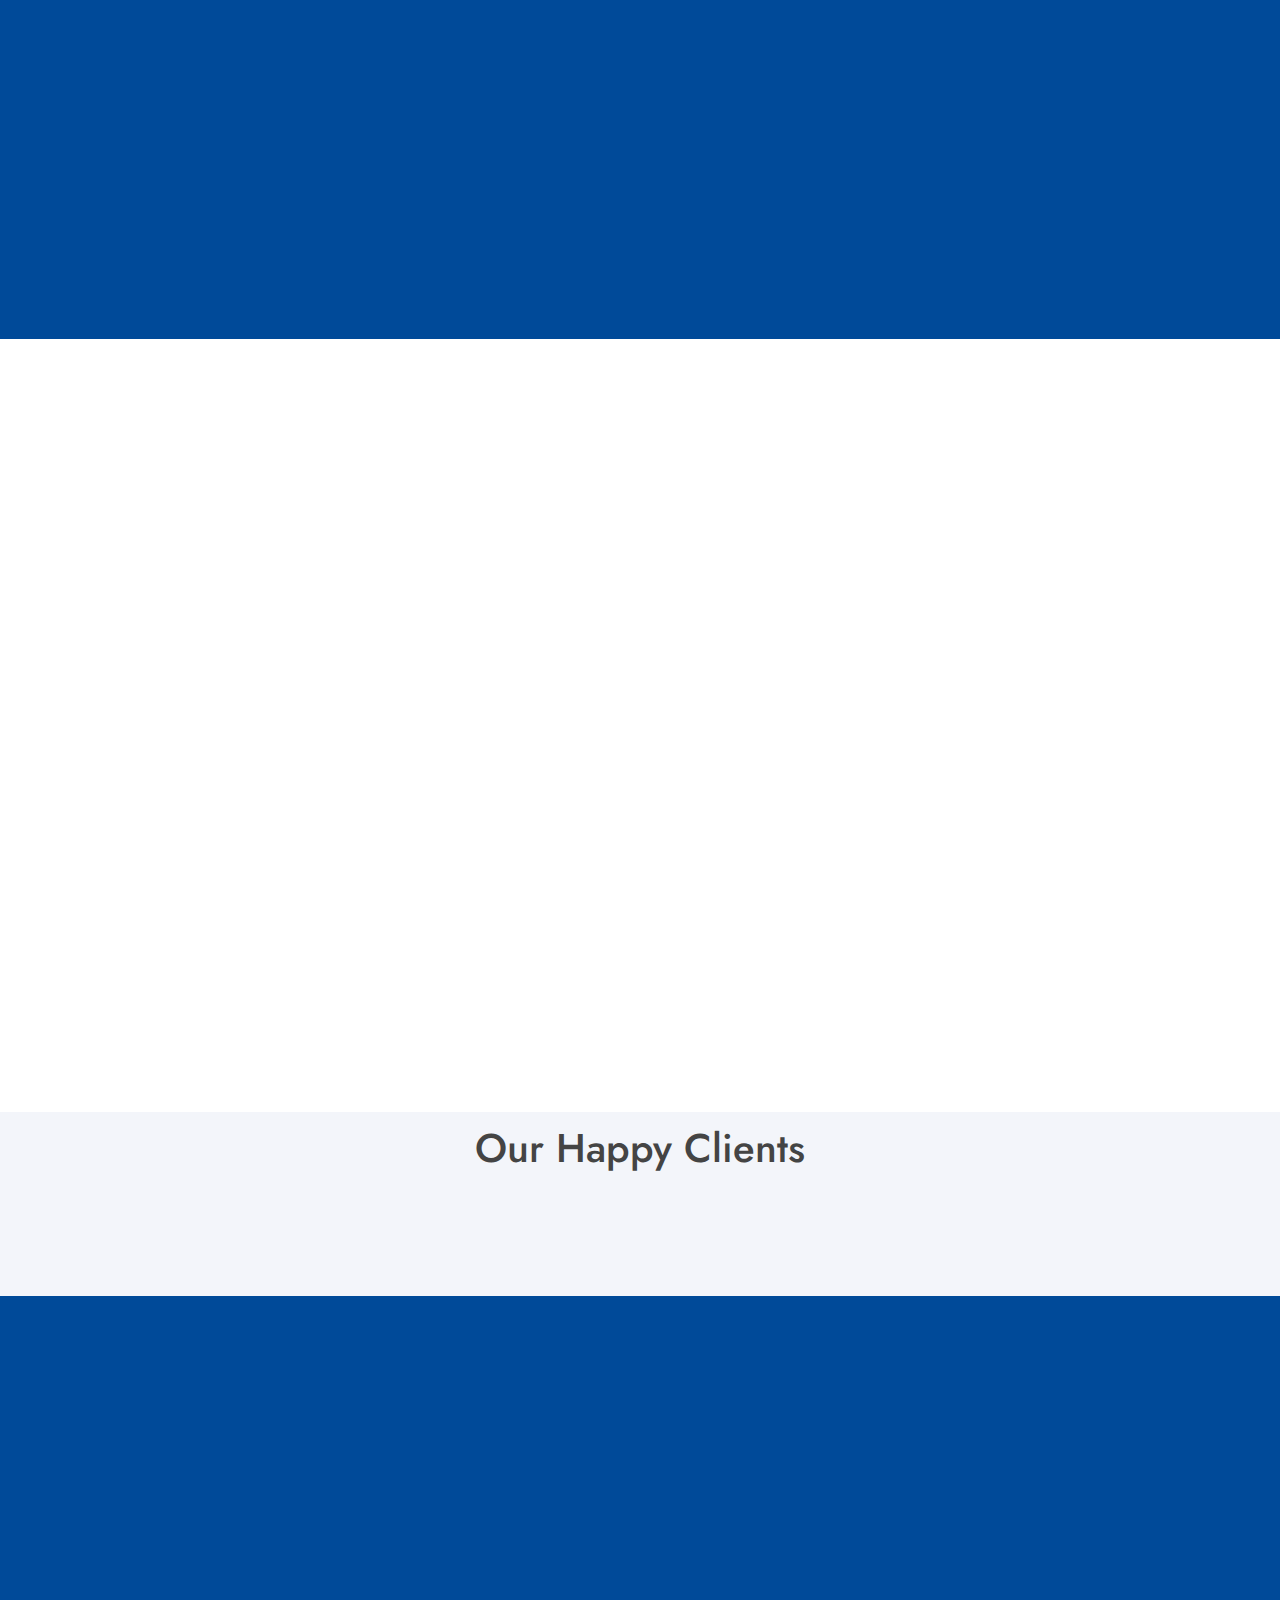
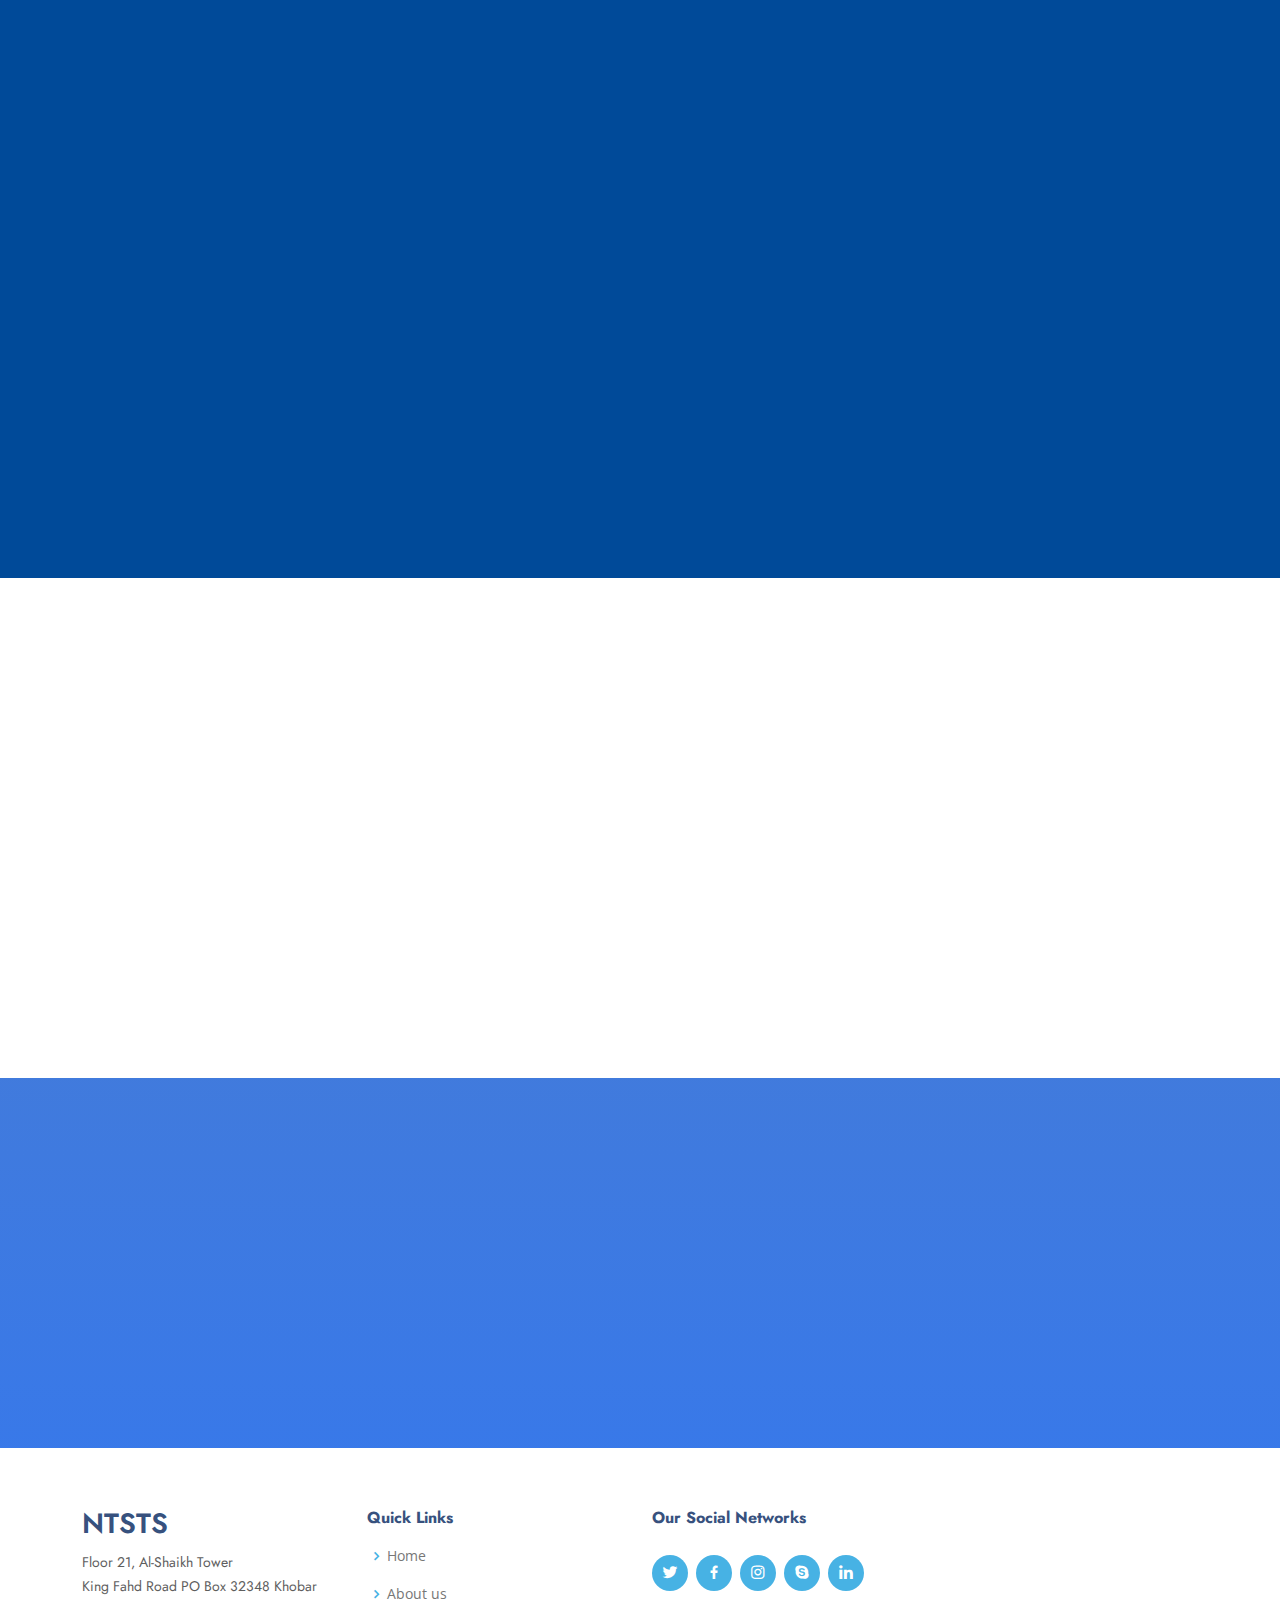
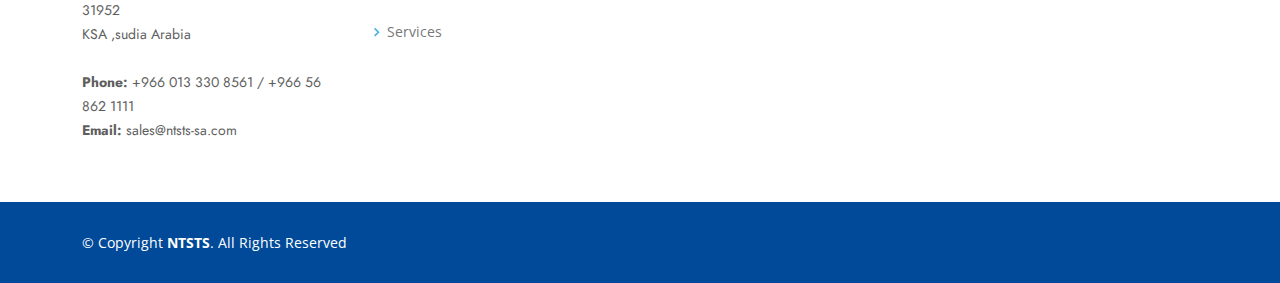
==== commit a6e654bd: "update website design" ====
--- a/index.html
+++ b/index.html
@@ -70,7 +70,7 @@
   <!-- end of navbar -->
 
   <!-- ======= Hero Section ======= -->
-  <section id="hero" class="d-flex align-items-center">
+  <section id="hero" class="d-flex align-items-center colored-section">
 
     <div class="container">
       <div class="row">
@@ -98,7 +98,7 @@
     
 
     <!-- ======= About Us Section ======= -->
-    <section id="about" class="about">
+    <section id="about" class="about white-section">
       <div class="container" data-aos="fade-up">
 
         <div class="section-title">
@@ -141,7 +141,7 @@
     </section><!-- End About Us Section -->
 
     <!-- ======= Why Us Section ======= -->
-    <section id="why-us" class="why-us section-bg">
+    <section id="why-us" class="why-us  colored-section">
       <div class="container-fluid" data-aos="fade-up">
 
         <div class="row">
@@ -190,12 +190,12 @@
     </section><!-- End Why Us Section -->
 
     <!-- ======= gm Section ======= -->
-    <section id="skills" class="skills">
+    <section id="skills" class="skills white-section"  >
       <div class="container" data-aos="fade-up">
 
         <div class="row">
           <div class="col-lg-6 d-flex align-items-center" data-aos="fade-right" data-aos-delay="100">
-            <img src="assets/img/skills.png" class="img-fluid" alt="">
+            <img src="assets/img/hero-img.png" class="img-fluid" alt="">
           </div>
           <div class="col-lg-6 pt-4 pt-lg-0 content" data-aos="fade-left" data-aos-delay="100">
             <h3>GMs Message</h3>
@@ -218,7 +218,7 @@
     </section>
 
     <!-- ======= Services Section ======= -->
-    <section id="services" class="services section-bg">
+    <section id="services" class="services  colored-section">
       <div class="container" data-aos="fade-up">
 
         <div class="section-title">
@@ -295,7 +295,7 @@
 
 
     <!-- ======= testimonial Section ======= -->
-    <section id="team" class="team section-bg">
+    <section id="team" class="team  white-section">
       <div class="container" data-aos="fade-up">
 
         <div class="section-title">
@@ -389,7 +389,7 @@
 
 
     <!-- ======= Pricing Section ======= -->
-    <section id="pricing" class="pricing">
+    <section id="pricing" class="pricing colored-section">
       <div class="container" data-aos="fade-up">
 
         <div class="section-title">
@@ -451,7 +451,7 @@
 
 
     <!-- ======= Frequently Asked Questions Section ======= -->
-    <section id="faq" class="faq section-bg">
+    <section id="faq" class="faq white-section">
       <div class="container" data-aos="fade-up">
 
         <div class="section-title">
@@ -503,7 +503,7 @@
 
 
     <!-- ======= Cta Section ======= -->
-    <section id="cta" class="cta">
+    <section id="cta" class="cta ">
       <div class="container" data-aos="zoom-in">
 
         <div class="row">
@@ -575,7 +575,7 @@
       </div>
     </div>
 
-    <div class="container footer-bottom clearfix">
+    <div class="container footer-bottom clearfix colored-section">
       <div style=" text-align: center;" class="copyright">
         &copy; Copyright <strong><span>NTSTS</span></strong>. All Rights Reserved
       </div>
--- a/assets/css/style.css
+++ b/assets/css/style.css
@@ -2,6 +2,11 @@
 body {
   font-family: "Open Sans", sans-serif;
   color: #444444;
+}
+
+/* code add to js to controll the scrolling of page in mobile */
+body.sidebar-open {
+  overflow: hidden;
 }
 
 a {
@@ -34,7 +39,7 @@
   bottom: 0;
   z-index: 9999;
   overflow: hidden;
-  background: #37517e;
+  background: #004a99;
 }
 
 #preloader:before {
@@ -106,11 +111,9 @@
 
 
 nav{
-  background-color: #37517e;
-  padding-top: 10px;
-  padding-bottom: 2%;
+  background-color: #ffff;
+   padding-top: 10px; 
   width: 100%;
-  /* box-shadow: 3px 3px 5px rgba(0, 0, 0, 0.1); */
 }
 nav ul{
   width: 100%;
@@ -194,6 +197,17 @@
 
 
 
+ /* General section */
+ .colored-section{
+  background: #004a99;
+ }
+
+ .white-section{
+  background: #ffff;
+  color: black;
+ }
+
+
 
 
 /*--------------------------------------------------------------
@@ -201,8 +215,8 @@
 --------------------------------------------------------------*/
 #hero {
   width: 100%;
-  height: 80vh;
-  background: #37517e;
+  height: 90vh;
+/* padding-bottom: 10%; */
 }
 
 #hero .container {
@@ -450,7 +464,7 @@
 .why-us .content h3 {
   font-weight: 400;
   font-size: 34px;
-  color: #37517e;
+  color: #ffff;
 }
 
 .why-us .content h4 {
@@ -461,7 +475,7 @@
 
 .why-us .content p {
   font-size: 15px;
-  color: #848484;
+  color: #ffff;
 }
 
 .why-us .img {
@@ -518,6 +532,7 @@
 .why-us .accordion-list p {
   margin-bottom: 0;
   padding: 10px 0 0 0;
+  color: black;
 }
 
 .why-us .accordion-list .icon-show {
@@ -644,6 +659,8 @@
 
 .services .icon-box .icon {
   margin-bottom: 10px;
+  float: left;
+  padding: 4%;
 }
 
 .services .icon-box .icon i {
@@ -651,22 +668,26 @@
   font-size: 36px;
   transition: 0.3s;
 }
-
+.services .section-title h2,.services .section-title p{
+  color: #ffff;
+}
 .services .icon-box h4 {
   font-weight: 500;
   margin-bottom: 15px;
   font-size: 24px;
+  color: black;
 }
 
 .services .icon-box h4 a {
-  color: #37517e;
+  color: black;
   transition: ease-in-out 0.3s;
 }
 
-.services .icon-box p {
+.services .icon-box p{
   line-height: 24px;
   font-size: 14px;
   margin-bottom: 0;
+
 }
 
 .services .icon-box:hover {
@@ -675,13 +696,19 @@
 
 .services .icon-box:hover h4 a {
   color: #47b2e4;
+}
+
+/* From external service page */
+
+.services .section-title .service-content,.pricing .section-title .pricing-content{
+  color: #37517e;
 }
 
 /*--------------------------------------------------------------
 # Cta
 --------------------------------------------------------------*/
 .cta {
-  background: linear-gradient(rgba(40, 58, 90, 0.9), rgba(40, 58, 90, 0.9)), url("../img/cta-bg.jpg") fixed center center;
+  background: linear-gradient(rgba(44, 108, 217, 0.9), rgba(35, 106, 230, 0.9)), url("../img/cta-bg.jpg") fixed center center;
   background-size: cover;
   padding: 120px 0;
 }
@@ -992,6 +1019,9 @@
   padding-top: 40px;
 }
 
+.pricing .section-title h2{
+  color: #ffff;
+}
 .pricing .box {
   padding: 60px 40px;
   box-shadow: 0 3px 20px -2px rgba(20, 45, 100, 0.1);
@@ -1431,7 +1461,7 @@
 --------------------------------------------------------------*/
 #footer {
   font-size: 14px;
-  background: #37517e;
+  background:#004a99;
 }
 
 #footer .footer-newsletter {
@@ -1623,7 +1653,7 @@
 
 /* about page */
 #hero-about{
-  background-color: #37517e;
+  background-color: #004a99;
   text-align: center;
   color: white;
 
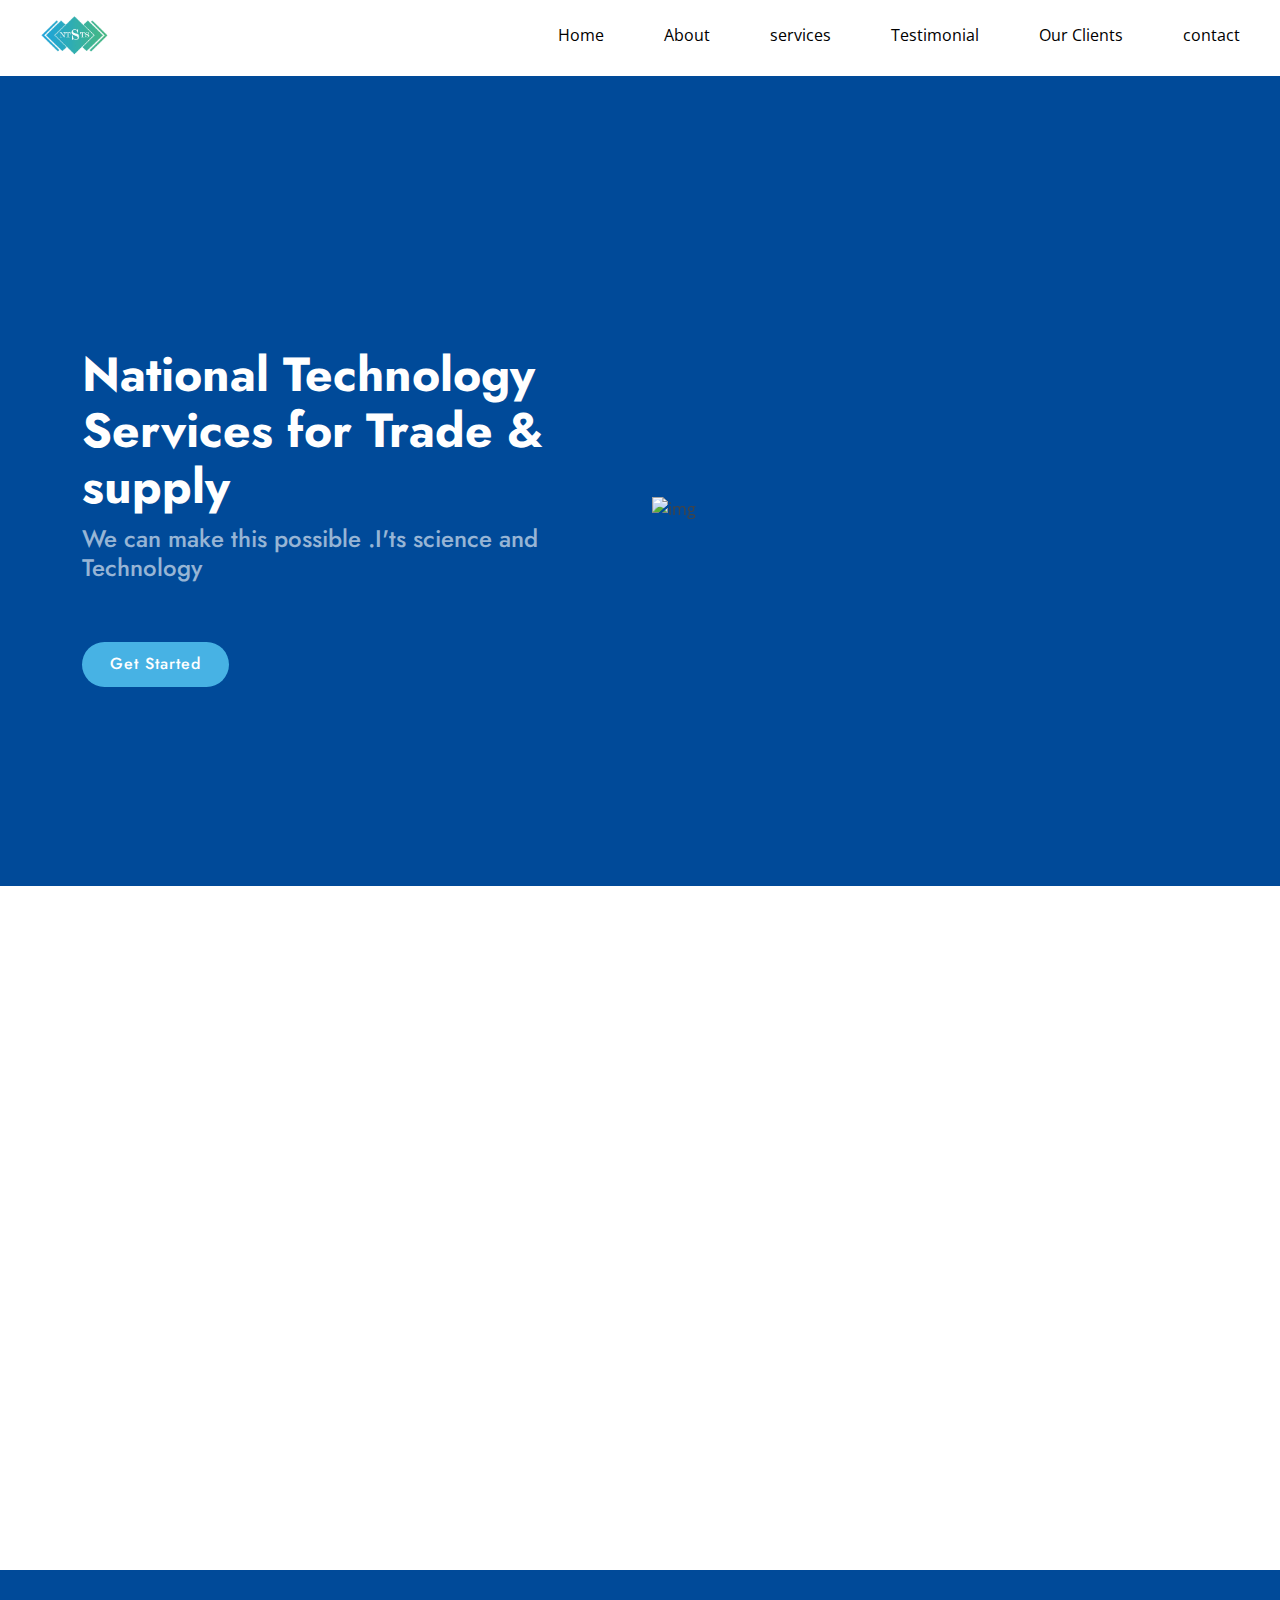
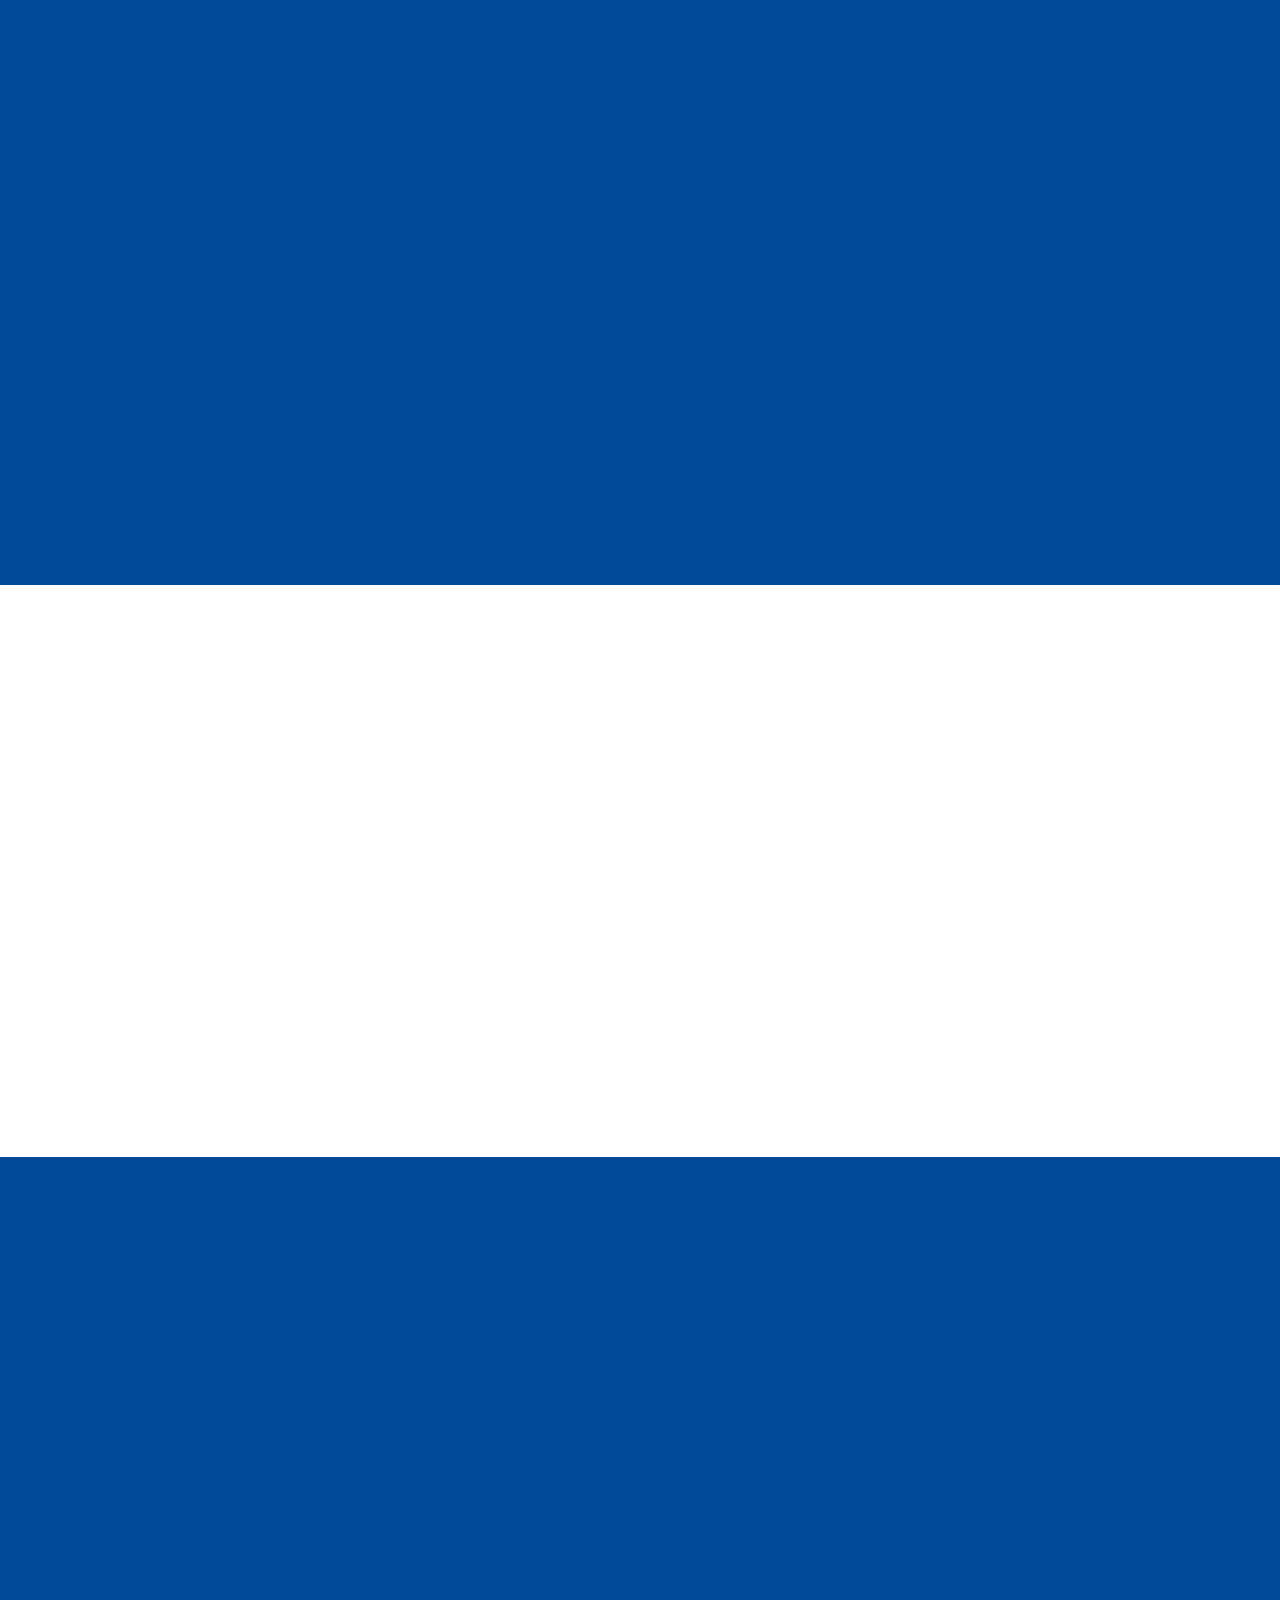
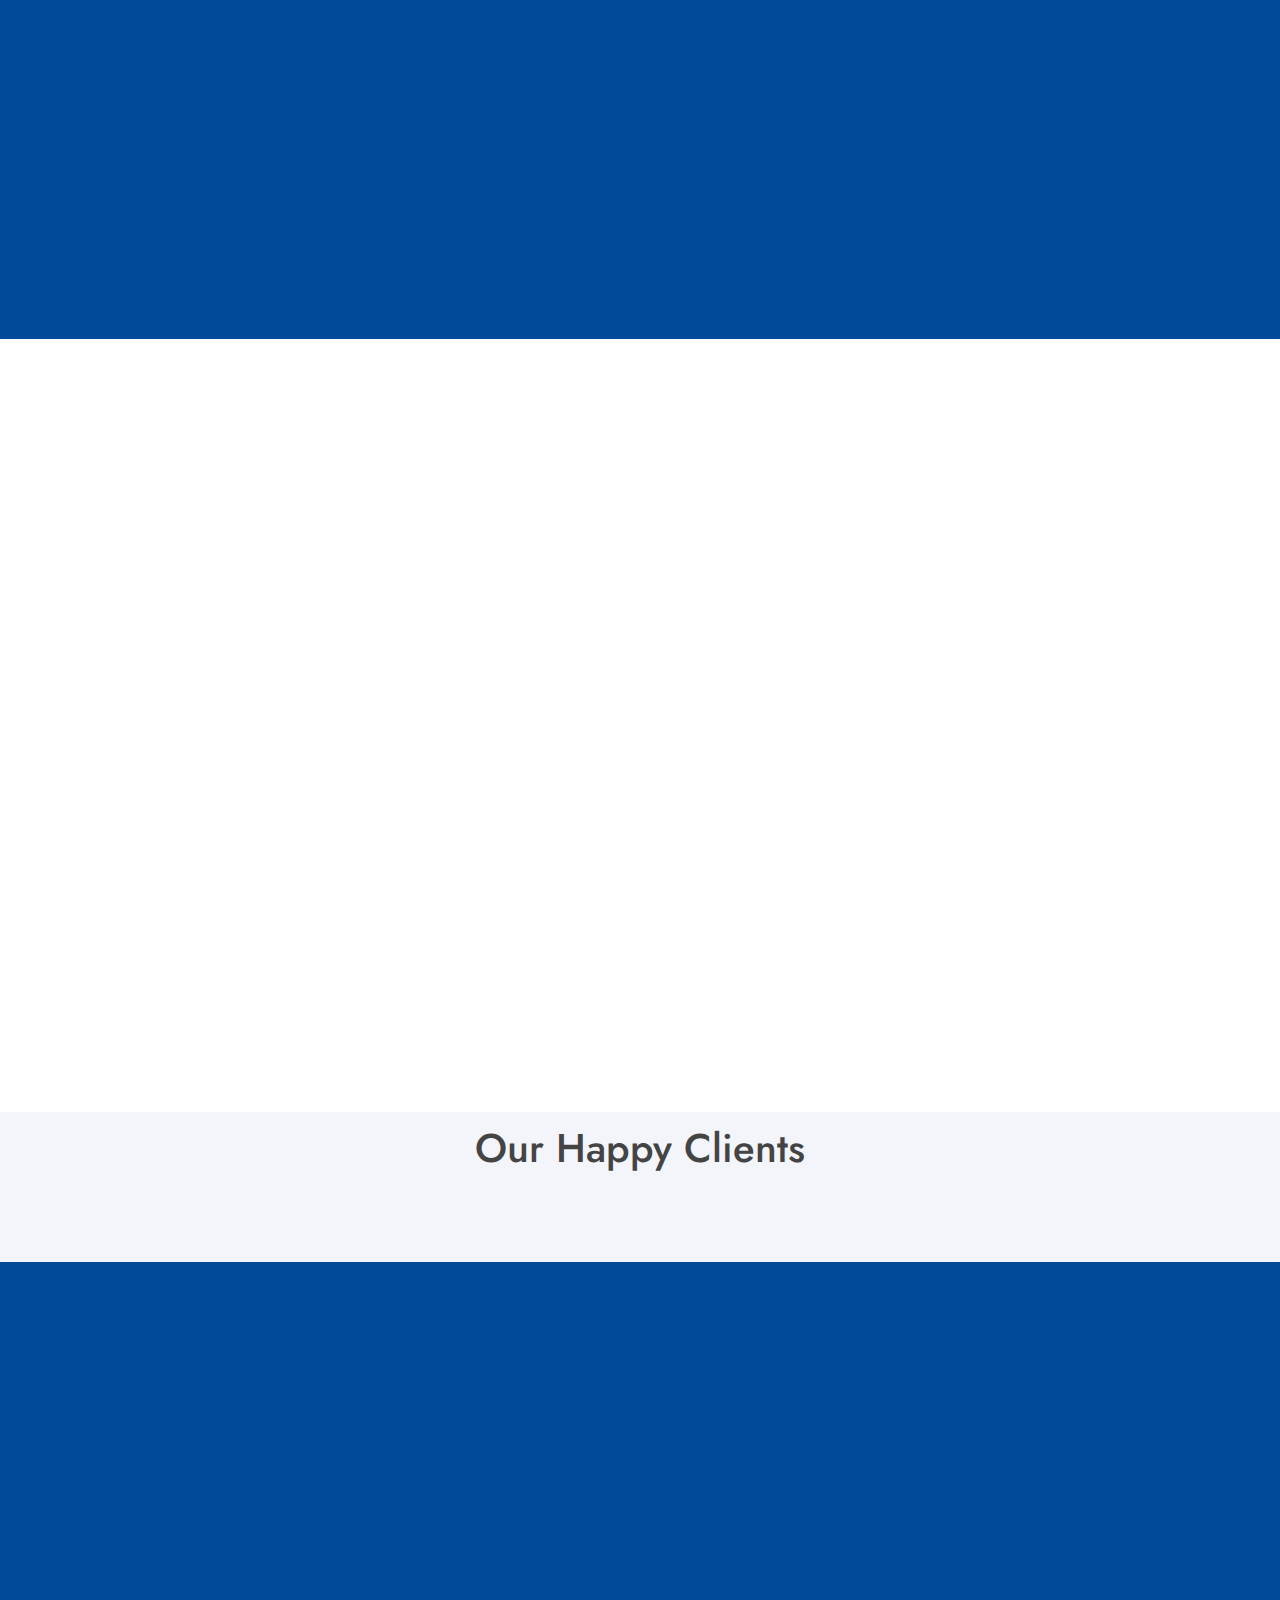
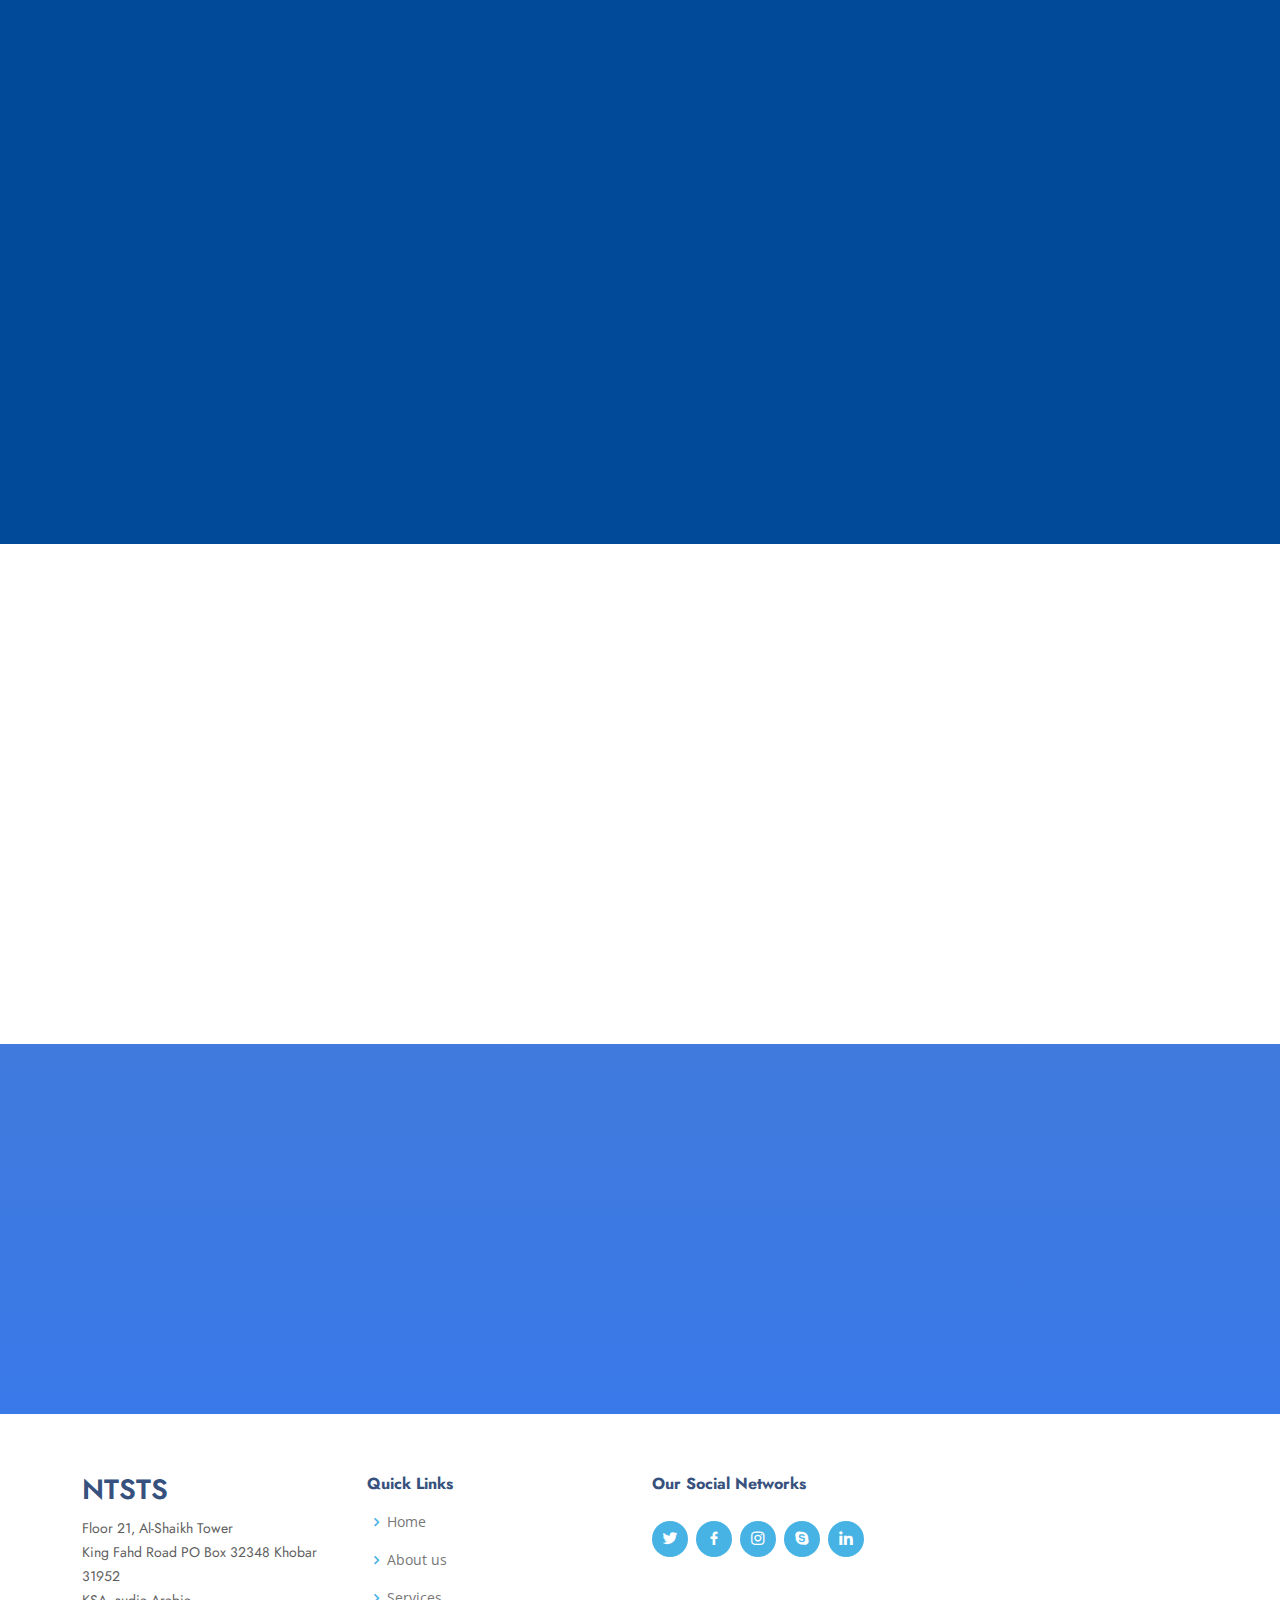
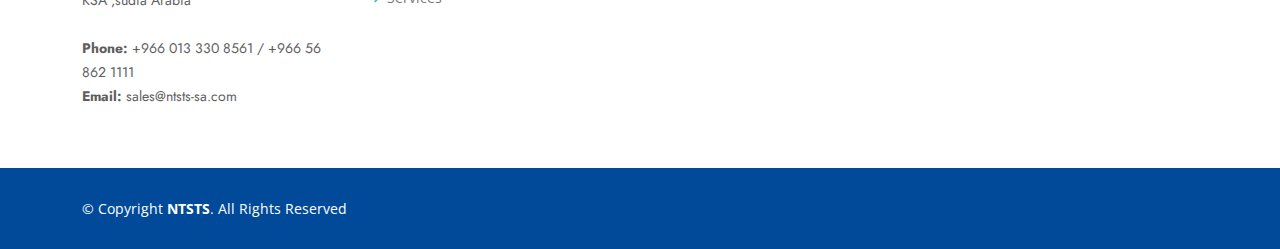
==== commit db2af81a: "update clients details" ====
--- a/index.html
+++ b/index.html
@@ -359,27 +359,27 @@
         <div class="row" data-aos="zoom-in">
 
           <div class="col-lg-2 col-md-4 col-6 d-flex align-items-center justify-content-center">
-            <img src="assets/img/clients/client 1.jpeg 1.png" class="img-fluid" alt="">
+            <img src="assets/img/clients/client-1.png" class="img-fluid" alt="">
           </div>
 
           <div class="col-lg-2 col-md-4 col-6 d-flex align-items-center justify-content-center">
-            <img src="assets/img/clients/client 2.jpeg" class="img-fluid" alt="">
+            <img src="assets/img/clients/client-2.png" class="img-fluid" alt="">
           </div>
 
           <div class="col-lg-2 col-md-4 col-6 d-flex align-items-center justify-content-center">
-            <img src="assets/img/clients/client 3.jpeg" class="img-fluid" alt="">
+            <img src="assets/img/clients/client-3.png" class="img-fluid" alt="">
           </div>
 
           <div class="col-lg-2 col-md-4 col-6 d-flex align-items-center justify-content-center">
-            <img src="assets/img/clients/client 4.jpeg" class="img-fluid" alt="">
+            <img src="assets/img/clients/client-4.png" class="img-fluid" alt="">
           </div>
 
           <div class="col-lg-2 col-md-4 col-6 d-flex align-items-center justify-content-center">
-            <img src="assets/img/clients/client 5.jpeg" class="img-fluid" alt="">
+            <img src="assets/img/clients/client-5.png" class="img-fluid" alt="">
           </div>
 
           <div class="col-lg-2 col-md-4 col-6 d-flex align-items-center justify-content-center">
-            <img src="assets/img/clients/client 6.jpeg" class="img-fluid" alt="">
+            <img src="assets/img/clients/client-6.png" class="img-fluid" alt="">
           </div>
 
         </div>
@@ -575,7 +575,7 @@
       </div>
     </div>
 
-    <div class="container footer-bottom clearfix colored-section">
+    <div class="container footer-bottom clearfix ">
       <div style=" text-align: center;" class="copyright">
         &copy; Copyright <strong><span>NTSTS</span></strong>. All Rights Reserved
       </div>
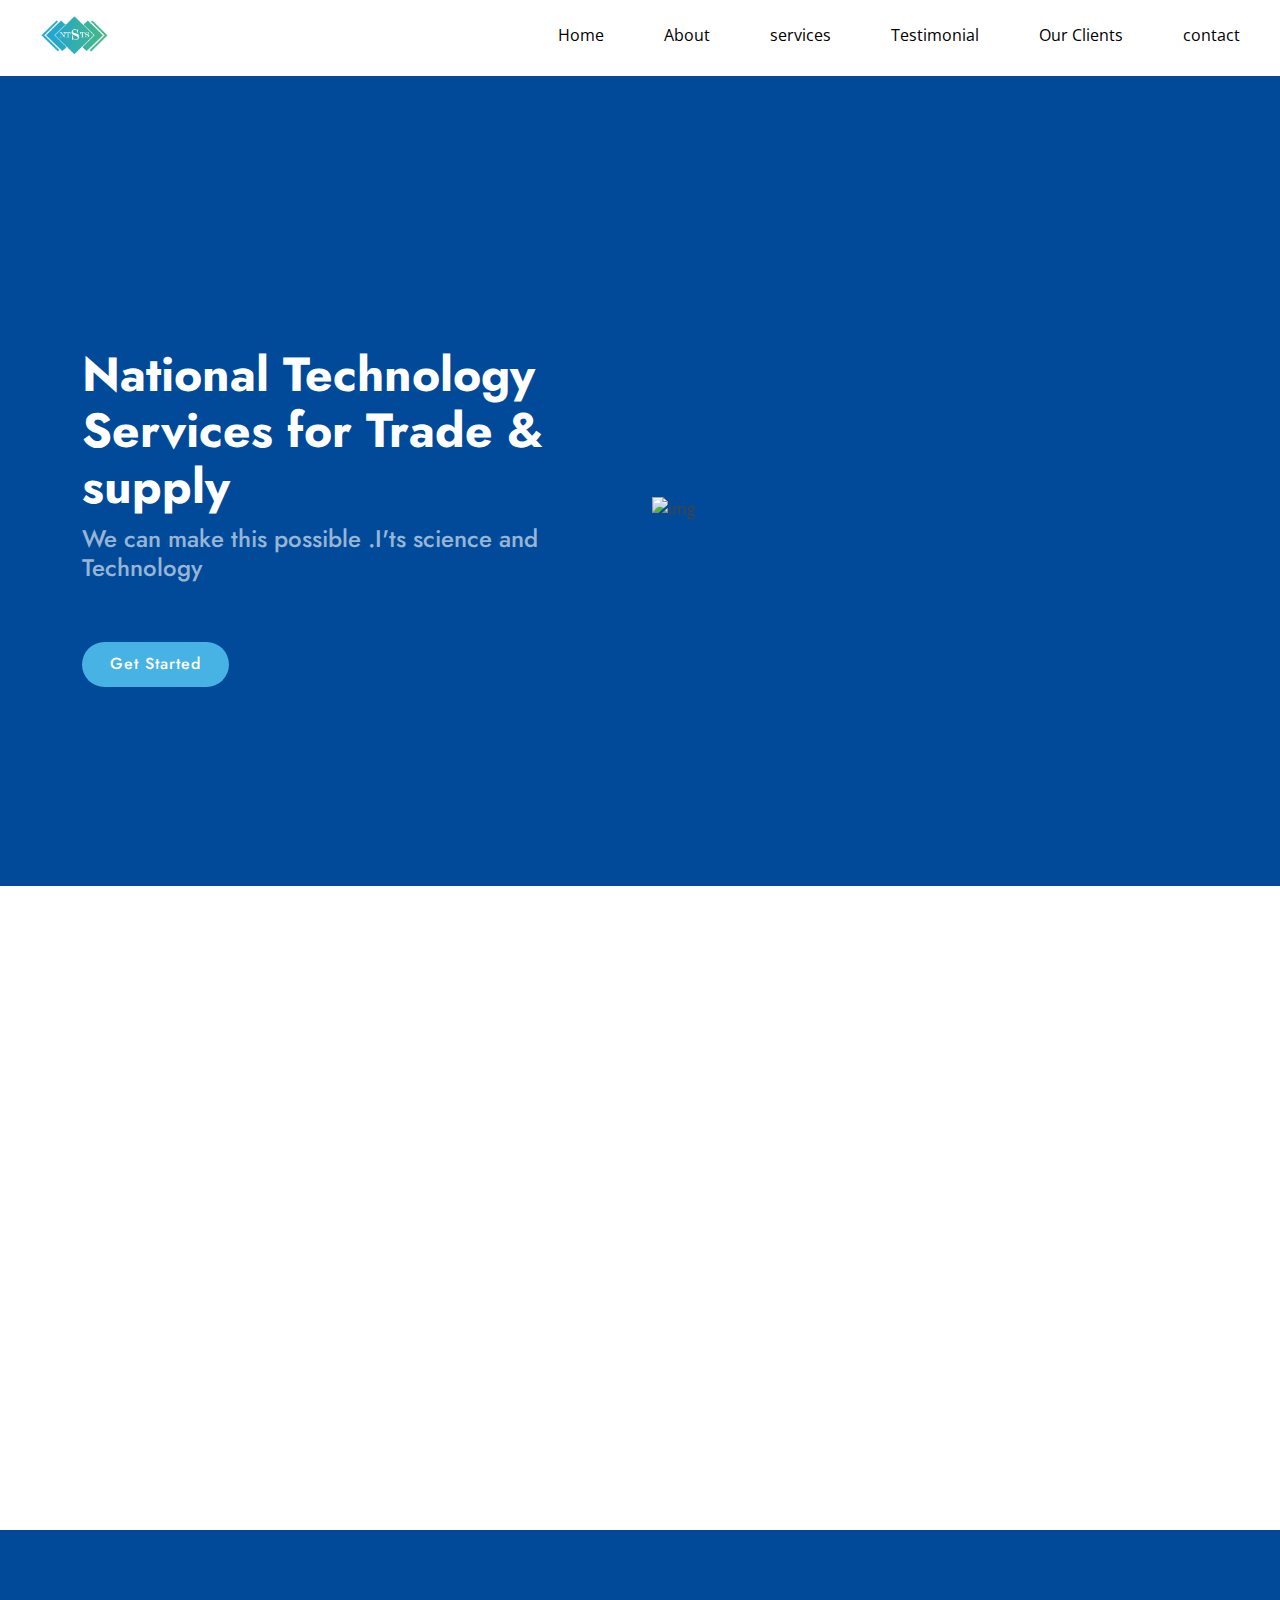
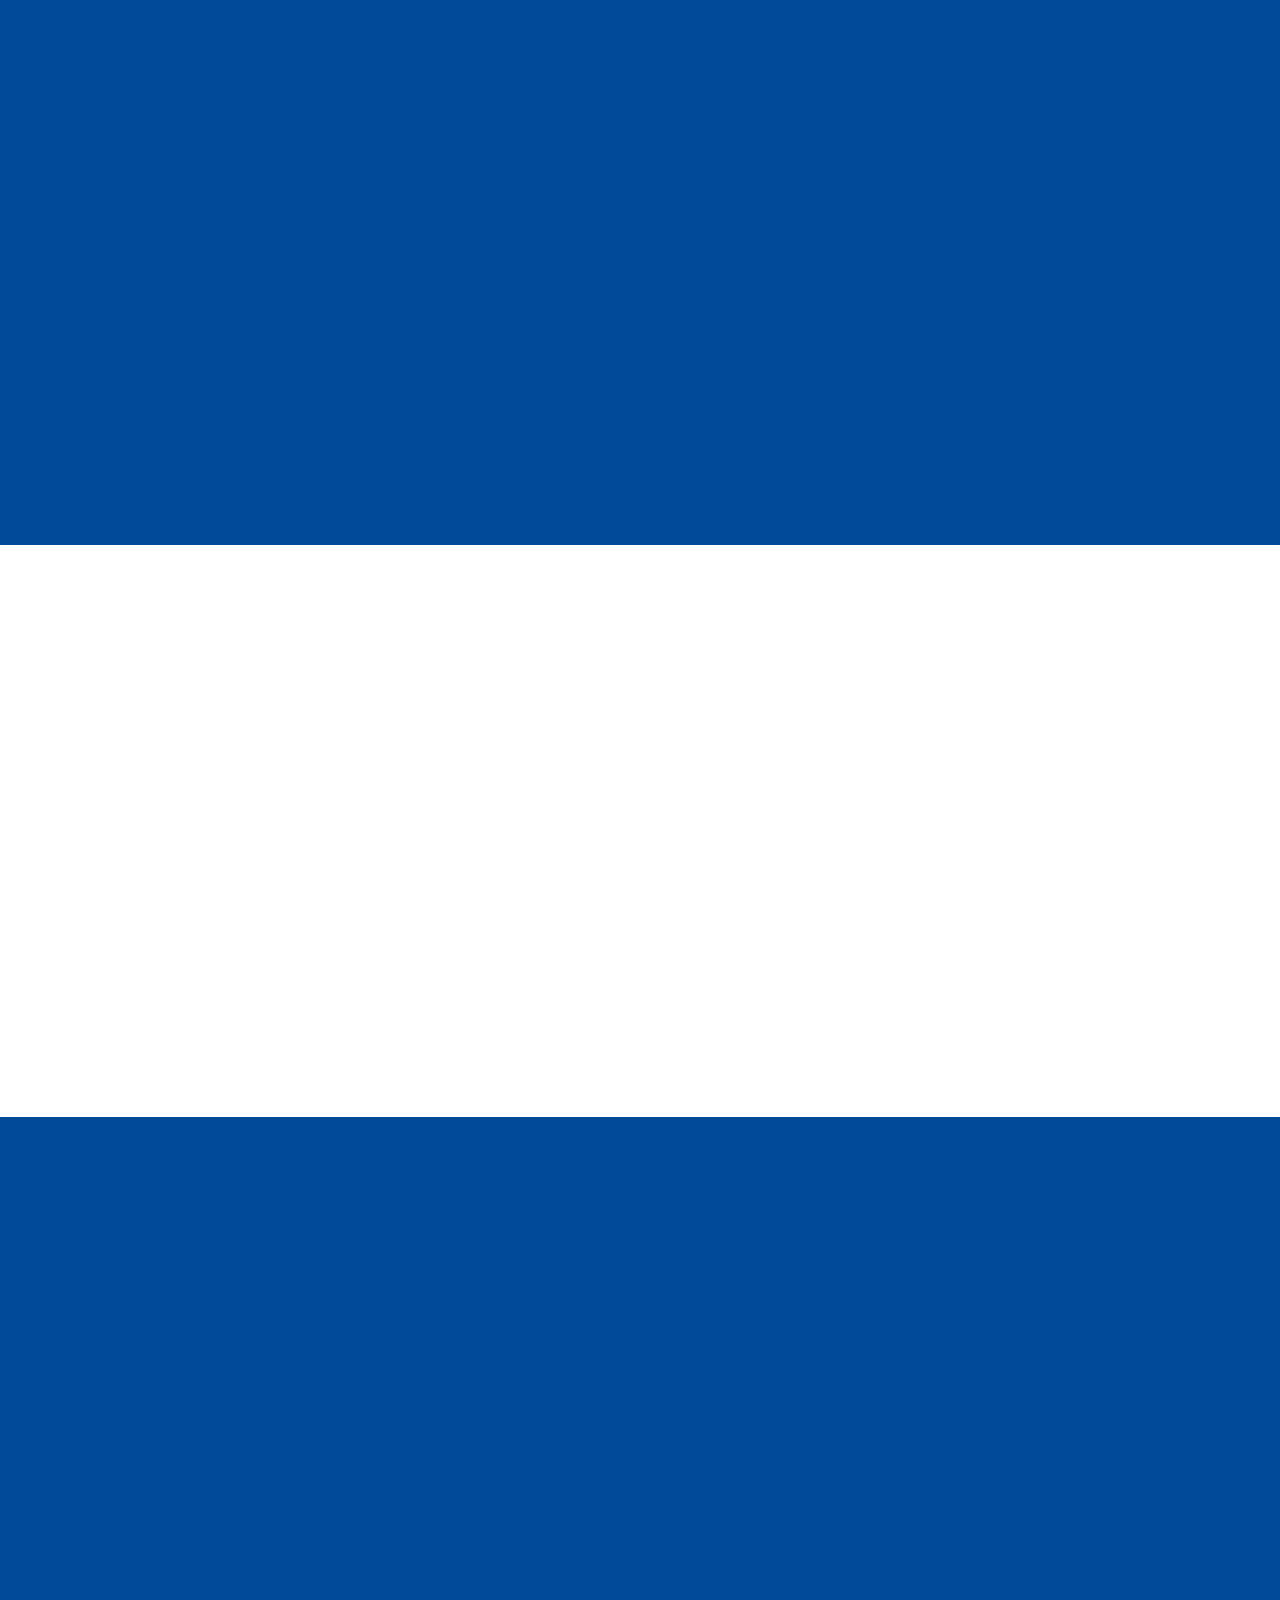
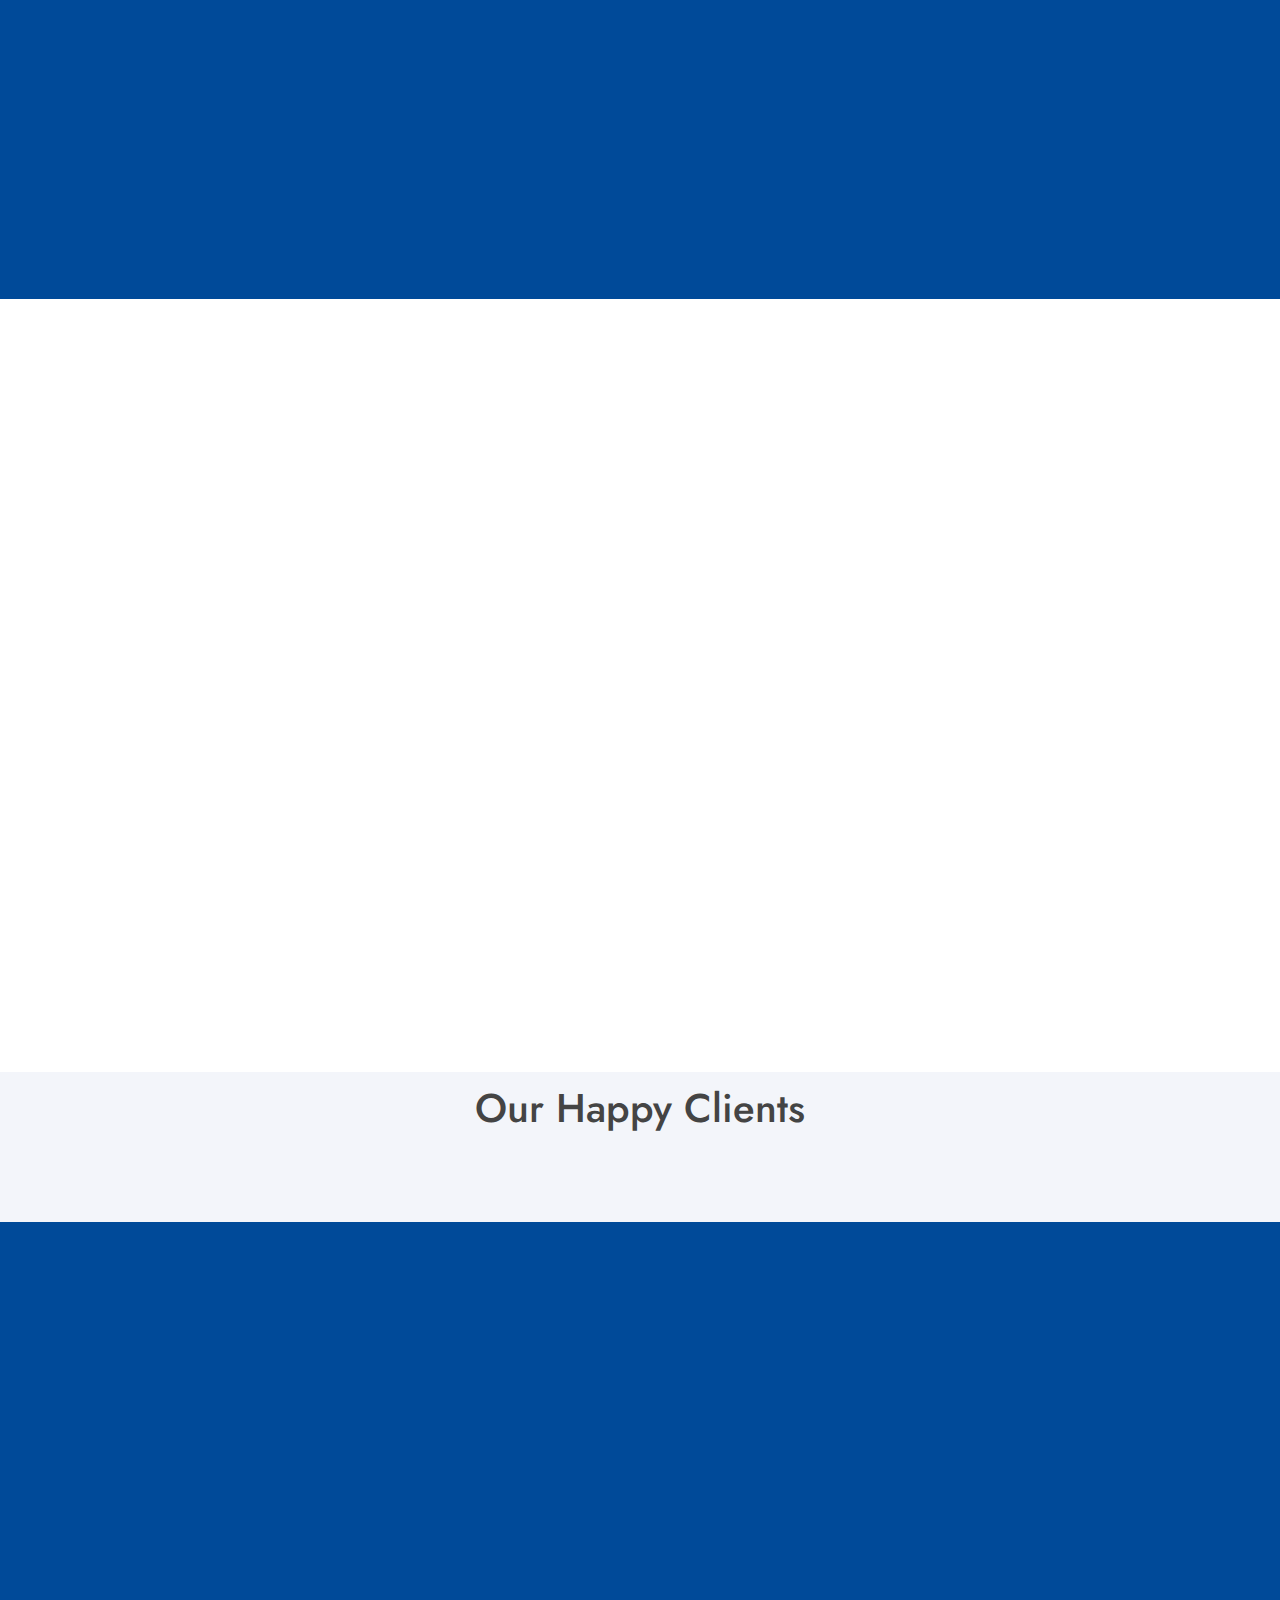
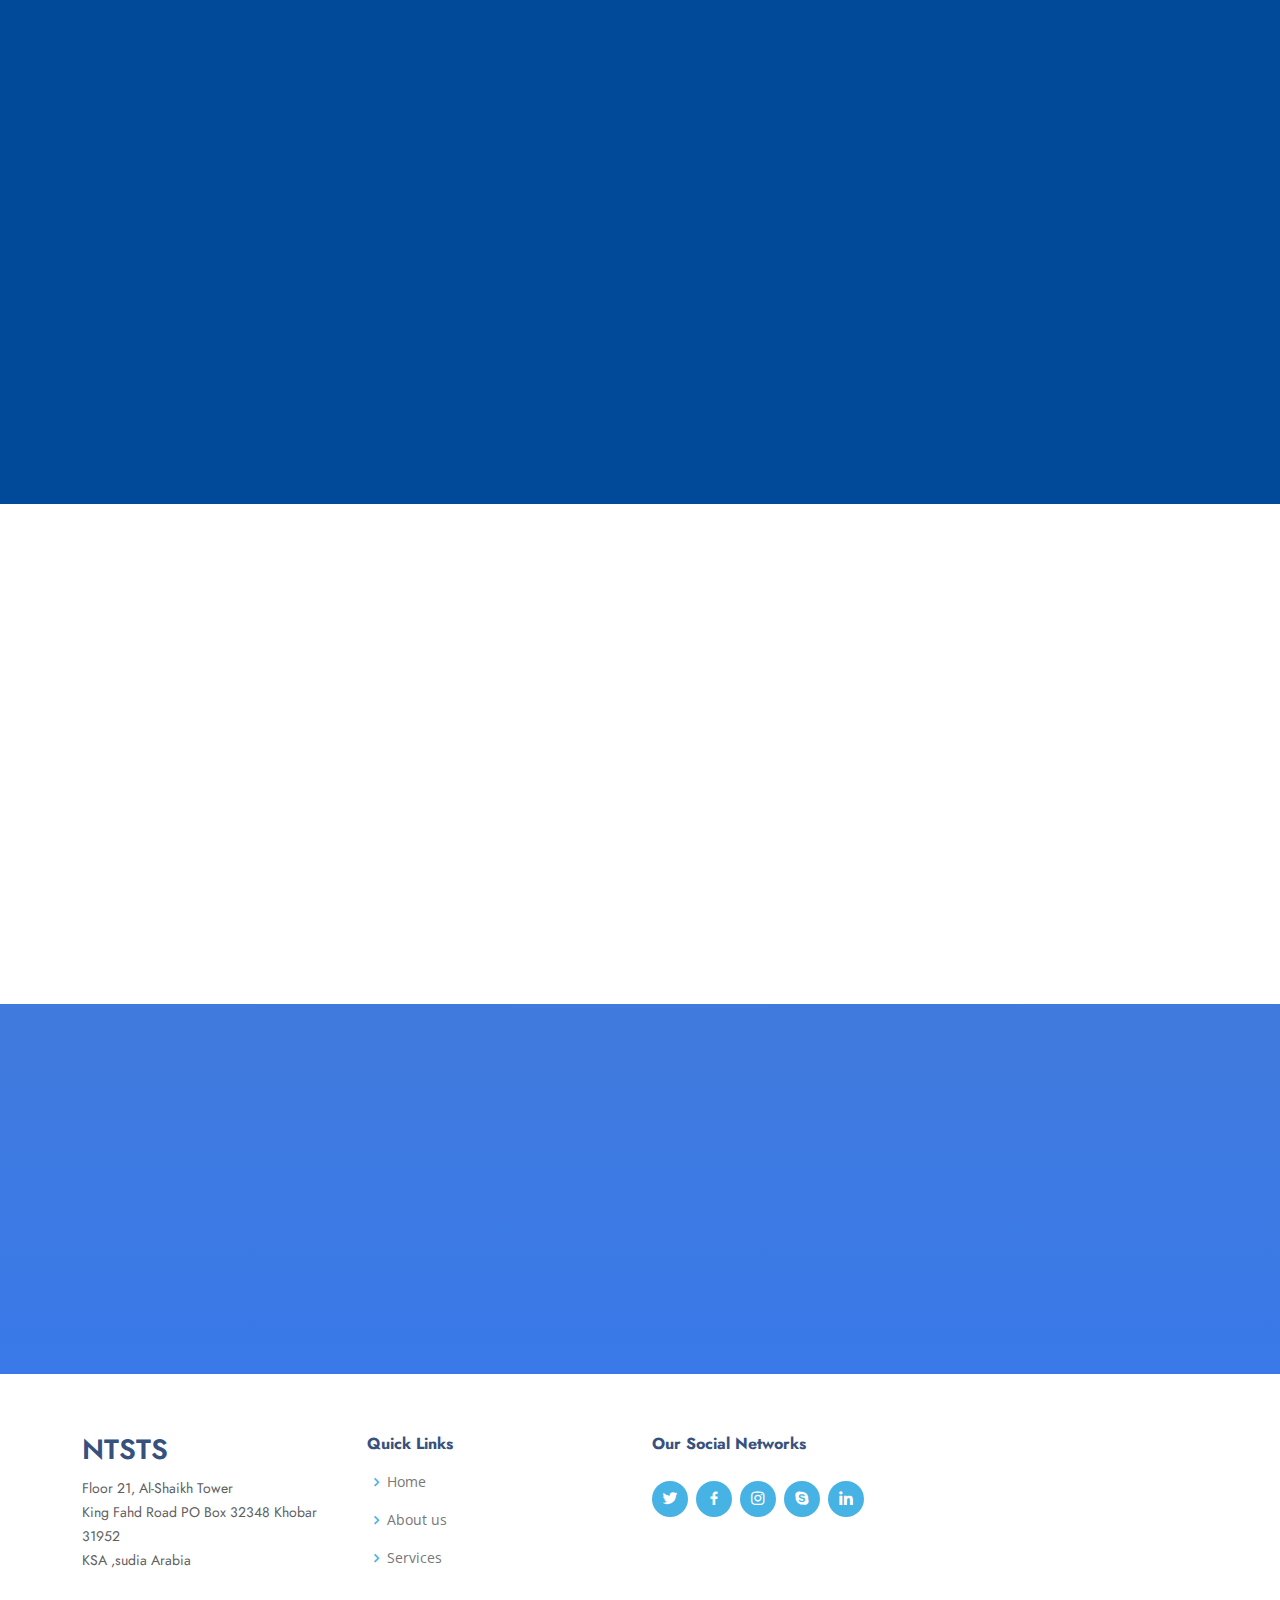
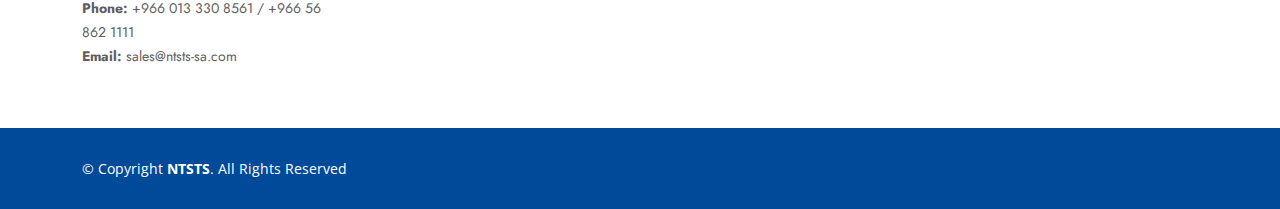
==== commit c501f405: "update about image" ====
--- a/index.html
+++ b/index.html
@@ -42,7 +42,7 @@
        <nav>
         <!-- mobile navbar -->
         <ul class="mobile-sidebar" >
-            <li onclick="hidesidebar()"><a href="#"><svg xmlns="http://www.w3.org/2000/svg" height="30" viewBox="0 -960 960 960" width="30"><path d="m256-200-56-56 224-224-224-224 56-56 224 224 224-224 56 56-224 224 224 224-56 56-224-224-224 224Z"/></svg></a></li>
+            <li onclick="hidesidebar()"><a href="#"><svg xmlns="http://www.w3.org/2000/svg" height="40" viewBox="0 -960 960 960" width="40"><path d="m256-200-56-56 224-224-224-224 56-56 224 224 224-224 56 56-224 224 224 224-56 56-224-224-224 224Z"/></svg></a></li>
              
                 <li onclick="hidesidebar()"><a href="index.html">Home</a></li>
                 <li onclick="hidesidebar()"><a href="about.html">About</a></li>
@@ -127,7 +127,7 @@
 about this journey and truly believe the best of Artificial Intelligence is yet
 to come.
             </p>
-            <img src="assets/img/" alt="">
+
           </div>
           <div class="col-lg-6 pt-4 pt-lg-0">
             <p>
--- a/assets/css/style.css
+++ b/assets/css/style.css
@@ -151,15 +151,20 @@
  height: 100vh;
  width: 250px;
  z-index: 999;
-  background-color: #37517e6d;
- backdrop-filter:blur(10px); 
- box-shadow: -10px 0  10px rgba(0,0, 0, 0.1);
+ background-color: #004a99;
+ box-shadow: -10px 0  10px rgba(0,0, 0, 0.1); 
  display: none;
  flex-direction: column;
  justify-content: flex-start;
  align-items: flex-start;
 }
-
+.mobile-sidebar li path{
+  fill: #dfdfdf;
+}
+.mobile-sidebar li path:hover{
+  fill: black;
+  transition: 0.3s ease-in-out;
+}
 .mobile-sidebar li{
  width: 100%;
 }
@@ -174,6 +179,13 @@
 
 .mobile-sidebar a{
   width: 100%;
+  color: #dfdfdf;
+  font-size: 24px;
+ }
+
+ .mobile-sidebar a:hover{
+  color: #ffff;
+  transition: 0.3s ease-in-out;
  }
 
 .menu-button{
